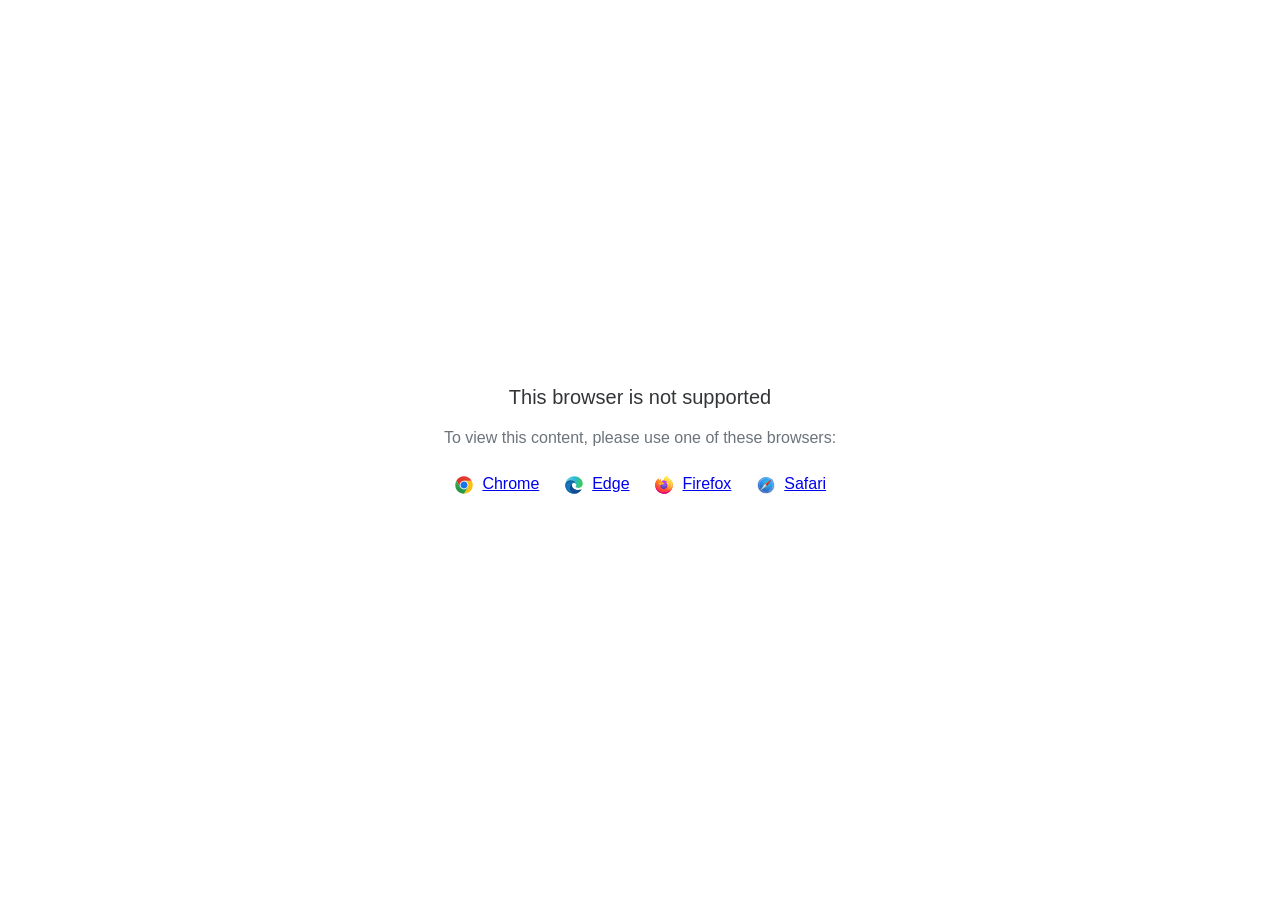
==== data/html5-unsupported.html @ 484b4623 "Add files via upload" ====
<html>
<head>
    <meta http-equiv="Content-Type" content="text/html;charset=utf-8"/>
    <meta name="viewport" content="width=device-width,initial-scale=1,maximum-scale=1">
    <meta name="format-detection" content="telephone=no">
    <meta name="apple-mobile-web-app-capable" content="yes">
    <meta name="apple-mobile-web-app-status-bar-style" content="black">
    <meta http-equiv="X-UA-Compatible" content="IE=edge">
    <meta name="msapplication-tap-highlight" content="no" />
    <title>Page Not Available</title>
    <style>
        body {
            background: #fff;
        }

        .banner {
            position: absolute;
            top: 50%;
            left: 50%;
            margin-left: -235px;
            margin-top: -67px;
            width: 470px;
            text-align: center;
            font-family: Roboto, Arial, Helvetica, sans-serif;
        }

        .title {
            margin-bottom: 16px;
            font-size: 20px;
            font-weight: 500;
            color: #323537;
            line-height: 28px;
        }

        .text {
            margin-bottom: 26px;
            font-size: 16px;
            color: #6C737B;
            line-height: 22px;
        }

        .browsers svg, .browsers a {
            display: inline-block;
            vertical-align: top;
        }

        .browsers a {
            font-size: 16px;
            margin-right: 20px;
            margin-left: 4px;
        }

        .browsers :last-child {
            margin-right: 0;
        }
    </style>
</head>
<body>
    <div class="banner">
        <div class="title">This browser is not supported</div>
        <div class="text">To view this content, please use one of these browsers:</div>
        <div class="browsers">
            <svg width="20" height="20" viewBox="0 0 20 20" fill="none" xmlns="http://www.w3.org/2000/svg">
                <path d="M10.0001 10.0001L13.789 12.1875L10.0001 18.7501C14.8326 18.7501 18.7501 14.8326 18.7501 10.0001C18.7501 8.40581 18.3216 6.91244 17.5766 5.625H10L10.0001 10.0001Z" fill="#FBBF12"/>
                <path d="M9.99999 1.25C6.76136 1.25 3.93585 3.01077 2.42285 5.6261L6.21103 12.1876L9.99999 10.0001V5.62507H17.5766C16.0634 3.01039 13.2382 1.25 9.99999 1.25Z" fill="url(#paint0_linear_579_2699)"/>
                <path d="M1.25005 10C1.25005 14.8325 5.16742 18.75 10 18.75L13.789 12.1875L10 10L6.21109 12.1875L2.42291 5.62598C1.67833 6.91306 1.25 8.40588 1.25 9.99988" fill="url(#paint1_linear_579_2699)"/>
                <path d="M14.3751 10.0001C14.3751 12.4163 12.4163 14.3751 10.0001 14.3751C7.58381 14.3751 5.625 12.4163 5.625 10.0001C5.625 7.58381 7.58381 5.625 10.0001 5.625C12.4163 5.625 14.3751 7.58381 14.3751 10.0001Z" fill="white"/>
                <path d="M13.5548 10.0001C13.5548 11.9633 11.9633 13.5548 10.0001 13.5548C8.03686 13.5548 6.44531 11.9633 6.44531 10.0001C6.44531 8.03686 8.03686 6.44531 10.0001 6.44531C11.9633 6.44531 13.5548 8.03686 13.5548 10.0001Z" fill="#1A73E8"/>
                <defs>
                    <linearGradient id="paint0_linear_579_2699" x1="5.04786" y1="6.71874" x2="12.965" y2="6.71874" gradientUnits="userSpaceOnUse">
                        <stop stop-color="#DB3328"/>
                        <stop offset="1" stop-color="#E53D30"/>
                    </linearGradient>
                    <linearGradient id="paint1_linear_579_2699" x1="4.58454" y1="7.18406" x2="7.82938" y2="12.8043" gradientUnits="userSpaceOnUse">
                        <stop stop-color="#32A651"/>
                        <stop offset="1" stop-color="#279847"/>
                    </linearGradient>
                </defs>
            </svg>
            <a href="https://www.google.com/chrome">Chrome</a>
            <svg width="20" height="20" viewBox="0 0 20 20" fill="none" xmlns="http://www.w3.org/2000/svg">
                <path d="M12.2449 9.92045C12.2449 8.25 10.5088 5.36648 6.59777 5.36648C2.68671 5.36648 1.25 8.62784 1.25 10.0199C1.25 5.0483 5.30074 1.25 10.1097 1.25C14.9188 1.25 18.75 4.84943 18.75 8.50852C18.75 11.7699 16.2956 12.9034 14.3002 12.9034C12.9832 12.9034 11.4866 12.4659 11.4866 11.7699C11.4866 11.233 12.2449 11.233 12.2449 9.92045Z" fill="url(#paint0_linear_579_2709)"/>
                <path d="M6.59777 5.36646C10.5088 5.36646 12.2449 8.24998 12.2449 9.92043C12.2449 9.93342 12.2448 9.94627 12.2446 9.95901C12.2249 8.84657 11.4738 7.79259 9.99002 7.79259C8.11431 7.79259 5.5801 10.338 5.91933 13.5C6.19087 16.031 8.33381 19.4261 12.9832 18.2329C12.9832 18.2329 12.1052 18.75 9.6508 18.75C5.30074 18.75 1.25 14.7727 1.25 10.2187C1.25 10.0981 1.25184 9.97975 1.25555 9.8637C1.35584 8.39889 2.82648 5.36646 6.59777 5.36646Z" fill="url(#paint1_linear_579_2709)"/>
                <path d="M6.59777 5.36646C10.5088 5.36646 12.2449 8.24998 12.2449 9.92043C12.2449 9.93342 12.2448 9.94627 12.2446 9.95901C12.2249 8.84657 11.4738 7.79259 9.99002 7.79259C8.11431 7.79259 5.5801 10.338 5.91933 13.5C6.19087 16.031 8.33381 19.4261 12.9832 18.2329C12.9832 18.2329 12.1052 18.75 9.6508 18.75C5.30074 18.75 1.25 14.7727 1.25 10.2187C1.25 10.0981 1.25184 9.97975 1.25555 9.8637C1.35584 8.39889 2.82648 5.36646 6.59777 5.36646Z" fill="url(#paint2_radial_579_2709)"/>
                <path d="M12.4415 18.4371C14.9324 17.7576 16.712 15.6377 17.0338 15.2101C17.393 14.7328 17.4928 14.4345 17.393 14.3351C17.2932 14.2357 17.1536 14.2555 16.7944 14.4345C16.4352 14.6135 14.32 15.4885 11.9056 14.7527C9.49107 14.0169 7.83486 12.1078 7.83486 9.99987C7.83486 8.36919 9.23166 7.79248 9.98993 7.79248C8.11422 7.79248 5.58001 10.3379 5.91923 13.4999C6.19077 16.0309 8.33371 19.426 12.9831 18.2328C12.9831 18.2328 12.821 18.3283 12.4415 18.4371Z" fill="#0E458A"/>
                <path d="M12.4415 18.4371C14.9324 17.7576 16.712 15.6377 17.0338 15.2101C17.393 14.7328 17.4928 14.4345 17.393 14.3351C17.2932 14.2357 17.1536 14.2555 16.7944 14.4345C16.4352 14.6135 14.32 15.4885 11.9056 14.7527C9.49107 14.0169 7.83486 12.1078 7.83486 9.99987C7.83486 8.36919 9.23166 7.79248 9.98993 7.79248C8.11422 7.79248 5.58001 10.3379 5.91923 13.4999C6.19077 16.0309 8.33371 19.426 12.9831 18.2328C12.9831 18.2328 12.821 18.3283 12.4415 18.4371Z" fill="url(#paint3_radial_579_2709)"/>
                <defs>
                    <linearGradient id="paint0_linear_579_2709" x1="17.7323" y1="11.5909" x2="0.61762" y2="7.54779" gradientUnits="userSpaceOnUse">
                        <stop stop-color="#3BCC50"/>
                        <stop offset="0.489583" stop-color="#2ABAD6"/>
                        <stop offset="1" stop-color="#7DCFE7"/>
                    </linearGradient>
                    <linearGradient id="paint1_linear_579_2709" x1="7.11659" y1="5.36646" x2="7.11659" y2="18.75" gradientUnits="userSpaceOnUse">
                        <stop stop-color="#035989"/>
                        <stop offset="0.265625" stop-color="#1175B6"/>
                        <stop offset="1" stop-color="#0470CF"/>
                    </linearGradient>
                    <radialGradient id="paint2_radial_579_2709" cx="0" cy="0" r="1" gradientUnits="userSpaceOnUse" gradientTransform="translate(6.83723 11.8693) rotate(59.2143) scale(5.92595 5.93561)">
                        <stop stop-color="#1284D8"/>
                        <stop offset="0.813899" stop-color="#1170B2" stop-opacity="0.767762"/>
                        <stop offset="1" stop-color="#0E649B" stop-opacity="0.65"/>
                    </radialGradient>
                    <radialGradient id="paint3_radial_579_2709" cx="0" cy="0" r="1" gradientUnits="userSpaceOnUse" gradientTransform="translate(11.6661 13.4999) rotate(77.9982) scale(4.79806 5.18015)">
                        <stop stop-color="#104890"/>
                        <stop offset="0.69943" stop-color="#12529E" stop-opacity="0.70624"/>
                        <stop offset="1" stop-color="#0E4584" stop-opacity="0.58"/>
                    </radialGradient>
                </defs>
            </svg>
            <a href="https://www.microsoft.com/edge">Edge</a>
            <svg width="20" height="20" viewBox="0 0 20 20" fill="none" xmlns="http://www.w3.org/2000/svg">
                <path d="M18.1191 6.70405C17.7385 5.78587 16.967 4.79462 16.3615 4.4815C16.8544 5.4501 17.1395 6.42162 17.2485 7.14652C17.2485 7.14652 17.2485 7.15163 17.2503 7.16113C16.2598 4.6861 14.5798 3.68791 13.2079 1.51504C13.1383 1.40543 13.069 1.29582 13.0012 1.17854C12.963 1.1124 12.932 1.05248 12.905 0.995851C12.8481 0.885984 12.8042 0.76987 12.7741 0.649844C12.7743 0.644144 12.7725 0.638558 12.7688 0.63417C12.7652 0.629782 12.7601 0.626904 12.7544 0.626094C12.749 0.624635 12.7434 0.624635 12.738 0.626094C12.7366 0.626756 12.7352 0.627617 12.734 0.628652C12.7318 0.628652 12.7296 0.63121 12.7274 0.63194L12.7311 0.627191C10.5302 1.91914 9.78353 4.30904 9.71499 5.5049C8.83549 5.56518 7.99455 5.88974 7.30189 6.43623C7.22949 6.37488 7.15379 6.31755 7.07512 6.26451C6.87551 5.56419 6.86708 4.82302 7.0507 4.11832C6.15057 4.52936 5.45059 5.17789 4.94165 5.75189H4.93764C4.5902 5.31089 4.61463 3.85634 4.63432 3.55272C4.63031 3.53372 4.37547 3.68535 4.34266 3.70837C4.03608 3.92756 3.7495 4.17357 3.48628 4.4435C3.18675 4.74784 2.9131 5.07672 2.66818 5.42671C2.1047 6.22702 1.70509 7.13132 1.49244 8.08735C1.48843 8.10635 1.48478 8.12608 1.48077 8.14544C1.46437 8.22254 1.40494 8.60946 1.39437 8.6935V8.71286C1.3169 9.11266 1.26865 9.5176 1.25 9.92444V9.96938C1.25 14.8186 5.17279 18.75 10.0114 18.75C14.345 18.75 17.943 15.5968 18.6477 11.455C18.6623 11.3428 18.6743 11.2295 18.6875 11.1163C18.8617 9.61022 18.6681 8.02743 18.1191 6.70405ZM8.02046 13.5774C8.06129 13.5968 8.09994 13.6183 8.14186 13.6373L8.14769 13.641C8.10577 13.6205 8.06311 13.5993 8.02082 13.5774H8.02046ZM17.251 7.16515V7.15675V7.16625V7.16515Z" fill="url(#paint0_linear_579_2717)"/>
                <path d="M18.119 6.704C17.7384 5.78582 16.9669 4.79457 16.3614 4.48145C16.8543 5.45005 17.1394 6.42157 17.2484 7.14647V7.16437C18.0752 9.41067 17.6246 11.695 16.9757 13.0907C15.9716 15.25 13.541 17.4635 9.73602 17.3557C5.62839 17.2388 2.0071 14.1802 1.33082 10.1776C1.20759 9.54586 1.33082 9.22543 1.39279 8.71281C1.31733 9.10778 1.28853 9.22214 1.25098 9.92439V9.96933C1.25098 14.8185 5.17377 18.7499 10.0124 18.7499C14.346 18.7499 17.944 15.5968 18.6487 11.4549C18.6633 11.3428 18.6753 11.2295 18.6884 11.1162C18.8616 9.61017 18.668 8.02738 18.119 6.704Z" fill="url(#paint1_radial_579_2717)"/>
                <path d="M18.119 6.704C17.7384 5.78582 16.9669 4.79457 16.3614 4.48145C16.8543 5.45005 17.1394 6.42157 17.2484 7.14647V7.16437C18.0752 9.41067 17.6246 11.695 16.9757 13.0907C15.9716 15.25 13.541 17.4635 9.73602 17.3557C5.62839 17.2388 2.0071 14.1802 1.33082 10.1776C1.20759 9.54586 1.33082 9.22543 1.39279 8.71281C1.31733 9.10778 1.28853 9.22214 1.25098 9.92439V9.96933C1.25098 14.8185 5.17377 18.7499 10.0124 18.7499C14.346 18.7499 17.944 15.5968 18.6487 11.4549C18.6633 11.3428 18.6753 11.2295 18.6884 11.1162C18.8616 9.61017 18.668 8.02738 18.119 6.704Z" fill="url(#paint2_radial_579_2717)"/>
                <path d="M13.8612 7.73587C13.8806 7.74939 13.8977 7.7629 13.9159 7.77642C13.696 7.38513 13.4221 7.02694 13.1022 6.71246C10.3788 3.98314 12.3884 0.794172 12.7271 0.631947L12.7307 0.627197C10.5298 1.91915 9.78314 4.30905 9.7146 5.50491C9.81668 5.49797 9.9184 5.4892 10.0223 5.4892C11.6647 5.4892 13.0953 6.39459 13.8612 7.73587Z" fill="url(#paint3_radial_579_2717)"/>
                <path d="M10.028 8.28118C10.0138 8.5004 9.24382 9.25307 8.97441 9.25307C6.48292 9.25307 6.07861 10.7635 6.07861 10.7635C6.18798 12.0357 7.07244 13.0833 8.14245 13.6375C8.19131 13.6627 8.24052 13.6854 8.28828 13.708C8.37396 13.7446 8.46 13.7811 8.54567 13.8136C8.91262 13.9433 9.29689 14.0172 9.68568 14.0329C14.0525 14.2382 14.8991 8.80001 11.7473 7.22087C12.5541 7.08021 13.3919 7.40575 13.8597 7.73495C13.0941 6.39367 11.6631 5.48828 10.0207 5.48828C9.91682 5.48828 9.81511 5.49705 9.71303 5.50399C8.83417 5.56502 7.99404 5.88994 7.30212 6.43642C7.43591 6.55005 7.58685 6.70131 7.90439 7.0148C8.5001 7.60378 10.0247 8.20993 10.028 8.28118Z" fill="url(#paint4_radial_579_2717)"/>
                <path d="M10.028 8.28118C10.0138 8.5004 9.24382 9.25307 8.97441 9.25307C6.48292 9.25307 6.07861 10.7635 6.07861 10.7635C6.18798 12.0357 7.07244 13.0833 8.14245 13.6375C8.19131 13.6627 8.24052 13.6854 8.28828 13.708C8.37396 13.7446 8.46 13.7811 8.54567 13.8136C8.91262 13.9433 9.29689 14.0172 9.68568 14.0329C14.0525 14.2382 14.8991 8.80001 11.7473 7.22087C12.5541 7.08021 13.3919 7.40575 13.8597 7.73495C13.0941 6.39367 11.6631 5.48828 10.0207 5.48828C9.91682 5.48828 9.81511 5.49705 9.71303 5.50399C8.83417 5.56502 7.99404 5.88994 7.30212 6.43642C7.43591 6.55005 7.58685 6.70131 7.90439 7.0148C8.5001 7.60378 10.0247 8.20993 10.028 8.28118Z" fill="url(#paint5_radial_579_2717)"/>
                <path d="M6.89479 6.14439C6.96588 6.19043 7.02421 6.22916 7.07708 6.2646C6.87746 5.56428 6.86903 4.82311 7.05265 4.11841C6.15252 4.52945 5.45255 5.17799 4.9436 5.75198C4.9848 5.75089 6.2557 5.72787 6.89479 6.14439Z" fill="url(#paint6_radial_579_2717)"/>
                <path d="M1.33119 10.1776C2.00747 14.1802 5.62876 17.2388 9.7393 17.3557C13.5443 17.4635 15.9735 15.25 16.979 13.0907C17.6279 11.6946 18.0785 9.41068 17.2517 7.16437V7.14756C17.2517 7.14976 17.2517 7.15268 17.2535 7.16218C17.5641 9.1962 16.532 11.1667 14.9184 12.4992C14.9167 12.5029 14.9152 12.5067 14.9137 12.5105C11.7692 15.0765 8.76042 14.0586 8.15123 13.6431C8.10893 13.6227 8.06628 13.6015 8.02399 13.5796C6.19056 12.7027 5.43334 11.0274 5.59558 9.5919C4.04797 9.5919 3.52007 8.28314 3.52007 8.28314C3.52007 8.28314 4.90982 7.29006 6.74143 8.1538C8.43778 8.95396 10.031 8.2835 10.031 8.28314C10.0277 8.21189 8.50304 7.60391 7.90842 7.01676C7.59088 6.70327 7.43995 6.55201 7.30615 6.43838C7.23375 6.37702 7.15805 6.3197 7.07939 6.26665C7.02725 6.23012 6.97001 6.19358 6.8971 6.14645C6.25801 5.72992 4.98711 5.75294 4.94518 5.75404H4.94117C4.59374 5.31303 4.61816 3.85849 4.63785 3.55487C4.63384 3.53587 4.379 3.68749 4.34619 3.71051C4.03961 3.92971 3.75303 4.17571 3.48981 4.44564C3.19028 4.74999 2.91663 5.07887 2.67171 5.42886C2.10823 6.22916 1.70862 7.13347 1.49597 8.08949C1.48904 8.1063 1.17734 9.47023 1.33119 10.1776Z" fill="url(#paint7_radial_579_2717)"/>
                <path d="M13.1024 6.71246C13.4222 7.02693 13.6962 7.38513 13.9161 7.77642C13.9616 7.81071 14.0055 7.8473 14.0473 7.88603C16.0335 9.71873 14.9945 12.3132 14.9154 12.4996C16.529 11.1671 17.5611 9.19662 17.2505 7.16259C16.2599 4.6861 14.58 3.68791 13.2081 1.51504C13.1385 1.40543 13.0692 1.29582 13.0014 1.17854C12.9631 1.1124 12.9321 1.05248 12.9051 0.995851C12.8483 0.885984 12.8044 0.76987 12.7742 0.649844C12.7745 0.644144 12.7726 0.638559 12.769 0.63417C12.7653 0.629782 12.7602 0.626904 12.7546 0.626094C12.7492 0.624635 12.7435 0.624635 12.7382 0.626094C12.7367 0.626756 12.7354 0.627617 12.7341 0.628652C12.732 0.628652 12.7298 0.63121 12.7276 0.63194C12.3885 0.794165 10.379 3.98313 13.1024 6.71246Z" fill="url(#paint8_radial_579_2717)"/>
                <path d="M14.0464 7.88413C14.0046 7.8454 13.9608 7.80882 13.9152 7.77452C13.8973 7.761 13.8787 7.74748 13.8605 7.73396C13.3928 7.40513 12.555 7.07922 11.7482 7.21989C14.8995 8.79902 14.0534 14.2372 9.68654 14.0319C9.29775 14.0163 8.91348 13.9424 8.54653 13.8126C8.46085 13.7805 8.37481 13.7451 8.28914 13.7071C8.23956 13.6844 8.19034 13.6618 8.14331 13.6365L8.14914 13.6402C8.75834 14.0567 11.7671 15.0746 14.9116 12.5075C14.9116 12.5075 14.9134 12.5028 14.9163 12.4962C14.9943 12.3132 16.0334 9.71866 14.0464 7.88413Z" fill="url(#paint9_radial_579_2717)"/>
                <path d="M6.07833 10.7635C6.07833 10.7635 6.48264 9.25306 8.97412 9.25306C9.24354 9.25306 10.0135 8.49966 10.0277 8.28117C10.0419 8.06268 8.43455 8.95199 6.7382 8.15183C4.90659 7.28809 3.51685 8.28117 3.51685 8.28117C3.51685 8.28117 4.04475 9.58993 5.59235 9.58993C5.43012 11.0255 6.18733 12.6992 8.02076 13.5776C8.06159 13.597 8.10024 13.6185 8.14217 13.6375C7.07215 13.0843 6.18879 12.0357 6.07833 10.7635Z" fill="url(#paint10_radial_579_2717)"/>
                <path d="M18.1191 6.70405C17.7385 5.78587 16.967 4.79462 16.3615 4.4815C16.8544 5.4501 17.1395 6.42162 17.2485 7.14652C17.2485 7.14652 17.2485 7.15163 17.2503 7.16113C16.2598 4.6861 14.5798 3.68791 13.2079 1.51504C13.1383 1.40543 13.069 1.29582 13.0012 1.17854C12.963 1.1124 12.932 1.05248 12.905 0.995851C12.8481 0.885984 12.8042 0.76987 12.7741 0.649844C12.7743 0.644144 12.7725 0.638558 12.7688 0.63417C12.7652 0.629782 12.7601 0.626904 12.7544 0.626094C12.749 0.624635 12.7434 0.624635 12.738 0.626094C12.7366 0.626756 12.7352 0.627617 12.734 0.628652C12.7318 0.628652 12.7296 0.63121 12.7274 0.63194L12.7311 0.627191C10.5302 1.91914 9.78353 4.30904 9.71499 5.5049C9.81707 5.49796 9.91878 5.48919 10.0227 5.48919C11.6651 5.48919 13.0957 6.39458 13.8616 7.73586C13.3939 7.40703 12.5561 7.08111 11.7493 7.22178C14.9007 8.80092 14.0545 14.2391 9.68764 14.0338C9.29885 14.0182 8.91458 13.9443 8.54763 13.8145C8.46196 13.7824 8.37592 13.747 8.29024 13.709C8.24066 13.6863 8.19144 13.6636 8.14441 13.6384L8.15025 13.6421C8.10796 13.6216 8.0653 13.6004 8.02301 13.5785C8.06384 13.5979 8.10249 13.6194 8.14441 13.6384C7.07221 13.0842 6.18885 12.0356 6.07839 10.7633C6.07839 10.7633 6.4827 9.25288 8.97418 9.25288C9.2436 9.25288 10.0136 8.49949 10.0278 8.28099C10.0245 8.20975 8.49987 7.60177 7.90525 7.01462C7.58771 6.70113 7.43678 6.54986 7.30298 6.43623C7.23058 6.37488 7.15488 6.31755 7.07622 6.26451C6.87661 5.56419 6.86817 4.82302 7.05179 4.11832C6.15166 4.52936 5.45169 5.17789 4.94275 5.75189H4.93874C4.5913 5.31089 4.61572 3.85634 4.63541 3.55272C4.6314 3.53372 4.37657 3.68535 4.34375 3.70837C4.03717 3.92756 3.75059 4.17357 3.48738 4.4435C3.18785 4.74784 2.9142 5.07672 2.66928 5.42671C2.1058 6.22702 1.70618 7.13132 1.49353 8.08735C1.48952 8.10635 1.48588 8.12608 1.48187 8.14544C1.46546 8.22254 1.39109 8.61494 1.38088 8.69898C1.38088 8.70556 1.38088 8.69277 1.38088 8.69898C1.31262 9.10444 1.26891 9.51368 1.25 9.92444V9.96938C1.25 14.8186 5.17279 18.75 10.0114 18.75C14.345 18.75 17.943 15.5968 18.6477 11.455C18.6623 11.3428 18.6743 11.2295 18.6875 11.1163C18.8617 9.61022 18.6681 8.02743 18.1191 6.70405ZM17.25 7.15492V7.16442V7.15492Z" fill="url(#paint11_linear_579_2717)"/>
                <defs>
                    <linearGradient id="paint0_linear_579_2717" x1="16.9594" y1="3.43288" x2="2.3837" y2="17.4648" gradientUnits="userSpaceOnUse">
                        <stop offset="0.05" stop-color="#FFF44F"/>
                        <stop offset="0.11" stop-color="#FFE847"/>
                        <stop offset="0.22" stop-color="#FFC830"/>
                        <stop offset="0.37" stop-color="#FF980E"/>
                        <stop offset="0.4" stop-color="#FF8B16"/>
                        <stop offset="0.46" stop-color="#FF672A"/>
                        <stop offset="0.53" stop-color="#FF3647"/>
                        <stop offset="0.7" stop-color="#E31587"/>
                    </linearGradient>
                    <radialGradient id="paint1_radial_579_2717" cx="0" cy="0" r="1" gradientUnits="userSpaceOnUse" gradientTransform="translate(16.287 2.63668) scale(18.2654 18.3055)">
                        <stop offset="0.13" stop-color="#FFBD4F"/>
                        <stop offset="0.19" stop-color="#FFAC31"/>
                        <stop offset="0.25" stop-color="#FF9D17"/>
                        <stop offset="0.28" stop-color="#FF980E"/>
                        <stop offset="0.4" stop-color="#FF563B"/>
                        <stop offset="0.47" stop-color="#FF3750"/>
                        <stop offset="0.71" stop-color="#F5156C"/>
                        <stop offset="0.78" stop-color="#EB0878"/>
                        <stop offset="0.86" stop-color="#E50080"/>
                    </radialGradient>
                    <radialGradient id="paint2_radial_579_2717" cx="0" cy="0" r="1" gradientUnits="userSpaceOnUse" gradientTransform="translate(9.61279 10.1202) scale(18.2654 18.3055)">
                        <stop offset="0.3" stop-color="#960E18"/>
                        <stop offset="0.35" stop-color="#B11927" stop-opacity="0.74"/>
                        <stop offset="0.43" stop-color="#DB293D" stop-opacity="0.34"/>
                        <stop offset="0.5" stop-color="#F5334B" stop-opacity="0.09"/>
                        <stop offset="0.53" stop-color="#FF3750" stop-opacity="0"/>
                    </radialGradient>
                    <radialGradient id="paint3_radial_579_2717" cx="0" cy="0" r="1" gradientUnits="userSpaceOnUse" gradientTransform="translate(11.8153 -1.51753) scale(13.2325 13.2615)">
                        <stop offset="0.13" stop-color="#FFF44F"/>
                        <stop offset="0.25" stop-color="#FFDC3E"/>
                        <stop offset="0.51" stop-color="#FF9D12"/>
                        <stop offset="0.53" stop-color="#FF980E"/>
                    </radialGradient>
                    <radialGradient id="paint4_radial_579_2717" cx="0" cy="0" r="1" gradientUnits="userSpaceOnUse" gradientTransform="translate(7.59304 14.9021) scale(8.69686 8.71594)">
                        <stop offset="0.35" stop-color="#3A8EE6"/>
                        <stop offset="0.47" stop-color="#5C79F0"/>
                        <stop offset="0.67" stop-color="#9059FF"/>
                        <stop offset="1" stop-color="#C139E6"/>
                    </radialGradient>
                    <radialGradient id="paint5_radial_579_2717" cx="0" cy="0" r="1" gradientUnits="userSpaceOnUse" gradientTransform="translate(9.87545 7.94492) rotate(-13.9265) scale(4.60823 5.42407)">
                        <stop offset="0.21" stop-color="#9059FF" stop-opacity="0"/>
                        <stop offset="0.28" stop-color="#8C4FF3" stop-opacity="0.06"/>
                        <stop offset="0.75" stop-color="#7716A8" stop-opacity="0.45"/>
                        <stop offset="0.97" stop-color="#6E008B" stop-opacity="0.6"/>
                    </radialGradient>
                    <radialGradient id="paint6_radial_579_2717" cx="0" cy="0" r="1" gradientUnits="userSpaceOnUse" gradientTransform="translate(9.38226 1.88781) scale(6.25678 6.27051)">
                        <stop stop-color="#FFE226"/>
                        <stop offset="0.12" stop-color="#FFDB27"/>
                        <stop offset="0.3" stop-color="#FFC82A"/>
                        <stop offset="0.5" stop-color="#FFA930"/>
                        <stop offset="0.73" stop-color="#FF7E37"/>
                        <stop offset="0.79" stop-color="#FF7139"/>
                    </radialGradient>
                    <radialGradient id="paint7_radial_579_2717" cx="0" cy="0" r="1" gradientUnits="userSpaceOnUse" gradientTransform="translate(14.3005 -2.08939) scale(26.6943 26.7529)">
                        <stop offset="0.11" stop-color="#FFF44F"/>
                        <stop offset="0.46" stop-color="#FF980E"/>
                        <stop offset="0.62" stop-color="#FF5634"/>
                        <stop offset="0.72" stop-color="#FF3647"/>
                        <stop offset="0.9" stop-color="#E31587"/>
                    </radialGradient>
                    <radialGradient id="paint8_radial_579_2717" cx="0" cy="0" r="1" gradientUnits="userSpaceOnUse" gradientTransform="translate(11.72 0.833589) rotate(84.2447) scale(19.4998 12.7839)">
                        <stop stop-color="#FFF44F"/>
                        <stop offset="0.06" stop-color="#FFE847"/>
                        <stop offset="0.17" stop-color="#FFC830"/>
                        <stop offset="0.3" stop-color="#FF980E"/>
                        <stop offset="0.36" stop-color="#FF8B16"/>
                        <stop offset="0.45" stop-color="#FF672A"/>
                        <stop offset="0.57" stop-color="#FF3647"/>
                        <stop offset="0.74" stop-color="#E31587"/>
                    </radialGradient>
                    <radialGradient id="paint9_radial_579_2717" cx="0" cy="0" r="1" gradientUnits="userSpaceOnUse" gradientTransform="translate(9.23484 4.20996) scale(16.6653 16.7019)">
                        <stop offset="0.14" stop-color="#FFF44F"/>
                        <stop offset="0.48" stop-color="#FF980E"/>
                        <stop offset="0.59" stop-color="#FF5634"/>
                        <stop offset="0.66" stop-color="#FF3647"/>
                        <stop offset="0.9" stop-color="#E31587"/>
                    </radialGradient>
                    <radialGradient id="paint10_radial_579_2717" cx="0" cy="0" r="1" gradientUnits="userSpaceOnUse" gradientTransform="translate(13.6341 5.18793) scale(18.2402 18.2803)">
                        <stop offset="0.09" stop-color="#FFF44F"/>
                        <stop offset="0.23" stop-color="#FFE141"/>
                        <stop offset="0.51" stop-color="#FFAF1E"/>
                        <stop offset="0.63" stop-color="#FF980E"/>
                    </radialGradient>
                    <linearGradient id="paint11_linear_579_2717" x1="16.7844" y1="3.35761" x2="4.38152" y2="15.7337" gradientUnits="userSpaceOnUse">
                        <stop offset="0.17" stop-color="#FFF44F" stop-opacity="0.8"/>
                        <stop offset="0.27" stop-color="#FFF44F" stop-opacity="0.63"/>
                        <stop offset="0.49" stop-color="#FFF44F" stop-opacity="0.22"/>
                        <stop offset="0.6" stop-color="#FFF44F" stop-opacity="0"/>
                    </linearGradient>
                </defs>
            </svg>
            <a href="https://www.mozilla.org/firefox">Firefox</a>
            <svg width="20" height="20" viewBox="0 0 20 20" fill="none" xmlns="http://www.w3.org/2000/svg">
                <path d="M10 18.75C14.8325 18.75 18.75 14.8325 18.75 10C18.75 5.16751 14.8325 1.25 10 1.25C5.16751 1.25 1.25 5.16751 1.25 10C1.25 14.8325 5.16751 18.75 10 18.75Z" fill="url(#paint0_linear_579_2734)"/>
                <path d="M10 18.0938C14.4701 18.0938 18.0938 14.4701 18.0938 10C18.0938 5.52995 14.4701 1.90625 10 1.90625C5.52995 1.90625 1.90625 5.52995 1.90625 10C1.90625 14.4701 5.52995 18.0938 10 18.0938Z" fill="url(#paint1_radial_579_2734)"/>
                <path d="M10.0137 3.87498C9.95897 3.87498 9.91113 3.83399 9.91113 3.7793V2.35057C9.91113 2.29588 9.95897 2.25488 10.0137 2.25488C10.0683 2.25488 10.1162 2.29588 10.1162 2.35057V3.7793C10.1093 3.83399 10.0683 3.87498 10.0137 3.87498Z" fill="#F3F3F3"/>
                <path d="M10.0137 3.88182C9.95214 3.88182 9.9043 3.83397 9.9043 3.77929V2.35058C9.9043 2.29589 9.95214 2.24805 10.0137 2.24805C10.0752 2.24805 10.123 2.29589 10.123 2.35058V3.77929C10.123 3.83397 10.0684 3.88182 10.0137 3.88182ZM10.0137 2.26167C9.96583 2.26167 9.91799 2.30273 9.91799 2.35058V3.77929C9.91799 3.82713 9.95898 3.8682 10.0137 3.8682C10.0615 3.8682 10.1093 3.82713 10.1093 3.77929V2.35058C10.1026 2.30273 10.0615 2.26167 10.0137 2.26167Z" fill="white"/>
                <path d="M10.6972 3.10941C10.6426 3.10257 10.6016 3.06157 10.6016 3.00688L10.6494 2.37108C10.6562 2.31646 10.7041 2.2754 10.7588 2.28224C10.8135 2.28909 10.8545 2.33015 10.8545 2.38484L10.8066 3.02057C10.7998 3.07526 10.7519 3.11626 10.6972 3.10948V3.10941Z" fill="#F3F3F3"/>
                <path d="M10.6973 3.1164C10.6357 3.10955 10.5947 3.06171 10.5947 3.00702L10.6426 2.37123C10.6494 2.31661 10.6973 2.26877 10.7588 2.27554C10.8203 2.28239 10.8613 2.3303 10.8613 2.38492L10.8135 3.02071C10.8066 3.08224 10.7588 3.12324 10.6973 3.1164ZM10.7588 2.28923C10.7109 2.28923 10.663 2.32346 10.663 2.3713L10.6152 3.00709C10.6152 3.05486 10.6494 3.09593 10.7041 3.10271C10.7519 3.10271 10.7998 3.06855 10.7998 3.02071L10.8476 2.38492C10.8476 2.33708 10.8066 2.29608 10.7587 2.28923H10.7588Z" fill="white"/>
                <path d="M11.2099 3.99815C11.1551 3.98447 11.121 3.93662 11.1278 3.88193L11.4081 2.48051C11.4218 2.4259 11.4696 2.39167 11.5243 2.40536C11.579 2.41905 11.6131 2.4669 11.6063 2.52158L11.326 3.923C11.3192 3.97078 11.2645 4.005 11.2098 3.99815H11.2099Z" fill="#F3F3F3"/>
                <path d="M11.2101 4.00462C11.1485 3.99093 11.1144 3.93625 11.1212 3.88156L11.4015 2.48016C11.4152 2.42554 11.4699 2.38447 11.5313 2.39816C11.5928 2.41185 11.6271 2.46654 11.6202 2.52123L11.34 3.92263C11.3263 3.97724 11.2716 4.01147 11.2101 4.00462ZM11.5313 2.41185C11.4835 2.40501 11.4356 2.43231 11.4219 2.48023L11.1418 3.88163C11.1349 3.9294 11.1622 3.97724 11.2169 3.991C11.2647 3.99778 11.3126 3.9704 11.3263 3.92256L11.6065 2.52123C11.6134 2.46654 11.5792 2.42554 11.5313 2.41185Z" fill="white"/>
                <path d="M12.0302 3.38287C12.0172 3.37973 12.0049 3.37405 11.9941 3.36617C11.9832 3.35828 11.9741 3.34834 11.9671 3.33691C11.9601 3.32548 11.9554 3.31279 11.9534 3.29956C11.9513 3.28633 11.9519 3.27282 11.955 3.2598L12.1259 2.64462C12.1395 2.58993 12.1942 2.56255 12.2489 2.57624C12.3036 2.58993 12.3378 2.64462 12.3242 2.69931L12.1532 3.31456C12.1395 3.36918 12.0849 3.39656 12.0302 3.38287Z" fill="#F3F3F3"/>
                <path d="M12.0302 3.38948C11.9756 3.37579 11.9346 3.31426 11.9551 3.25965L12.126 2.64433C12.1396 2.58972 12.2011 2.55549 12.2558 2.56918C12.3105 2.58287 12.3515 2.6444 12.331 2.69902L12.1601 3.31433C12.1464 3.36895 12.0918 3.40317 12.0303 3.38948H12.0302ZM12.2558 2.58972C12.208 2.57603 12.1533 2.6034 12.1396 2.65125L11.9688 3.26642C11.9551 3.31426 11.9824 3.36218 12.0371 3.37579C12.0849 3.38948 12.1396 3.36218 12.1533 3.31433L12.3242 2.69902C12.331 2.65125 12.3037 2.6034 12.2558 2.58964V2.58972Z" fill="white"/>
                <path d="M12.3652 4.34683C12.3105 4.3263 12.2901 4.26477 12.3105 4.21692L12.8574 2.89759C12.8778 2.84975 12.9394 2.82237 12.9872 2.84975C13.042 2.87021 13.0625 2.93181 13.042 2.97958L12.4951 4.29892C12.4746 4.34683 12.413 4.37414 12.3653 4.34683H12.3652Z" fill="#F3F3F3"/>
                <path d="M12.3653 4.35357C12.339 4.34356 12.3178 4.32354 12.3062 4.29791C12.2947 4.27227 12.2938 4.24311 12.3037 4.21681L12.8506 2.89746C12.8711 2.84277 12.9327 2.82224 12.9942 2.84277C13.0205 2.85278 13.0417 2.8728 13.0532 2.89843C13.0648 2.92407 13.0657 2.95323 13.0557 2.97953L12.5089 4.29888C12.4815 4.35357 12.4199 4.38088 12.3653 4.35357ZM12.9874 2.85646C12.9395 2.836 12.8848 2.85646 12.8643 2.90431L12.3174 4.22366C12.2969 4.2715 12.3243 4.31934 12.3721 4.33988C12.4199 4.36034 12.4746 4.33988 12.4952 4.29204L13.0421 2.97268C13.0557 2.93161 13.0352 2.87693 12.9874 2.85646Z" fill="white"/>
                <path d="M13.288 3.90926C13.2401 3.88188 13.2196 3.82719 13.2401 3.77935L13.5272 3.21202C13.5545 3.16411 13.6092 3.14358 13.6639 3.17095C13.7118 3.19833 13.7322 3.25302 13.7118 3.30079L13.4246 3.86819C13.3973 3.91603 13.3426 3.93664 13.2879 3.90926H13.288Z" fill="#F3F3F3"/>
                <path d="M13.288 3.91591C13.2332 3.88853 13.2128 3.827 13.2401 3.77231L13.5272 3.20498C13.5545 3.15022 13.6161 3.12975 13.6707 3.15706C13.7254 3.18444 13.746 3.24597 13.7186 3.30066L13.4315 3.868C13.4041 3.92268 13.3426 3.94322 13.2879 3.91584L13.288 3.91591ZM13.664 3.17075C13.6161 3.15029 13.5614 3.16391 13.5409 3.21175L13.2538 3.77916C13.2333 3.82015 13.2538 3.87484 13.2948 3.90222C13.3426 3.92268 13.3973 3.90906 13.4178 3.86122L13.705 3.29382C13.7254 3.25282 13.705 3.19813 13.664 3.17075Z" fill="white"/>
                <path d="M13.425 4.92103C13.3772 4.88688 13.3635 4.82534 13.3976 4.78435L14.1906 3.60168C14.2179 3.55383 14.2795 3.54699 14.3273 3.57437C14.3752 3.60852 14.3888 3.67005 14.3547 3.71105L13.5617 4.89372C13.5344 4.94156 13.4728 4.95525 13.425 4.92103Z" fill="#F3F3F3"/>
                <path d="M13.4248 4.92767C13.377 4.89352 13.3633 4.82514 13.3907 4.7773L14.1836 3.59466C14.2178 3.54682 14.2793 3.53313 14.334 3.56735C14.3818 3.60151 14.3955 3.66988 14.3682 3.71772L13.5752 4.90036C13.541 4.9482 13.4727 4.96182 13.4248 4.92767ZM14.3271 3.58104C14.2862 3.55367 14.2246 3.56051 14.1973 3.60151L13.4043 4.78414C13.377 4.82507 13.3906 4.87983 13.4317 4.90714C13.4727 4.93451 13.5342 4.92767 13.5615 4.88667L14.3545 3.71088C14.3818 3.66988 14.3682 3.60835 14.3271 3.58104Z" fill="white"/>
                <path d="M14.4229 4.66788C14.3819 4.63366 14.3683 4.57213 14.4024 4.53113L14.7989 4.0321C14.833 3.99117 14.8946 3.98425 14.9355 4.01848C14.9766 4.05263 14.9902 4.11416 14.956 4.15516L14.5596 4.65419C14.5255 4.69519 14.4639 4.70204 14.4229 4.66788H14.4229Z" fill="#F3F3F3"/>
                <path d="M14.4161 4.6747C14.3683 4.64047 14.3614 4.5721 14.3957 4.52425L14.7921 4.02528C14.8262 3.97736 14.8946 3.97052 14.9424 4.01159C14.9903 4.04574 14.9971 4.11412 14.9629 4.16196L14.5665 4.66101C14.5323 4.70885 14.464 4.7157 14.4161 4.6747ZM14.9287 4.02521C14.8878 3.99105 14.8331 3.9979 14.7989 4.0389L14.4024 4.53794C14.3751 4.57894 14.382 4.63363 14.4229 4.66778C14.464 4.70201 14.5186 4.69516 14.5528 4.65416L14.9493 4.15512C14.9767 4.11412 14.9697 4.05259 14.9288 4.02528L14.9287 4.02521Z" fill="white"/>
                <path d="M14.3545 5.69352C14.3135 5.65252 14.3135 5.59099 14.3545 5.55677L15.3661 4.55195C15.4072 4.51095 15.4686 4.51772 15.5029 4.55195C15.537 4.5861 15.5439 4.65447 15.5029 4.68863L14.4981 5.69352C14.457 5.73452 14.3955 5.73452 14.3545 5.69352Z" fill="#F3F3F3"/>
                <path d="M14.3477 5.70023C14.3279 5.68017 14.3169 5.65317 14.3169 5.62505C14.3169 5.59692 14.3279 5.56992 14.3477 5.54986L15.3594 4.54496C15.3794 4.52522 15.4064 4.51416 15.4346 4.51416C15.4627 4.51416 15.4898 4.52522 15.5098 4.54496C15.5295 4.56502 15.5406 4.59202 15.5406 4.62014C15.5406 4.64827 15.5295 4.67527 15.5098 4.69533L14.498 5.70016C14.478 5.71988 14.451 5.73093 14.4228 5.73093C14.3947 5.73093 14.3677 5.71988 14.3477 5.70016V5.70023ZM15.503 4.5518C15.4688 4.51758 15.4073 4.51758 15.3731 4.5518L14.3613 5.55663C14.3271 5.59086 14.3271 5.65239 14.3613 5.68654C14.3955 5.72077 14.457 5.72077 14.4912 5.68654L15.503 4.68171C15.5371 4.64749 15.5371 4.5928 15.503 4.5518Z" fill="white"/>
                <path d="M15.3798 5.63856C15.3456 5.59757 15.3456 5.53604 15.3866 5.50181L15.872 5.09171C15.9129 5.05755 15.9745 5.06433 16.0087 5.1054C16.0428 5.14639 16.0428 5.20792 16.0019 5.24207L15.5165 5.65225C15.4755 5.6864 15.4139 5.67956 15.3798 5.63856Z" fill="#F3F3F3"/>
                <path d="M15.373 5.64558C15.332 5.59774 15.3388 5.52936 15.3798 5.49521L15.8651 5.08502C15.9061 5.04402 15.9745 5.05087 16.0155 5.09871C16.0566 5.14655 16.0497 5.21493 16.0087 5.24908L15.5234 5.65927C15.4824 5.7002 15.414 5.69342 15.3731 5.64558H15.373ZM16.0019 5.10555C15.9677 5.06456 15.913 5.06456 15.8721 5.09186L15.3867 5.50205C15.3525 5.53621 15.3457 5.59089 15.3798 5.63189C15.414 5.67289 15.4687 5.67289 15.5097 5.64558L15.995 5.23539C16.036 5.20124 16.036 5.14655 16.0019 5.10555Z" fill="white"/>
                <path d="M15.1066 6.6229C15.0725 6.57505 15.0861 6.51352 15.134 6.48614L16.3234 5.6932C16.3712 5.66582 16.4327 5.67951 16.46 5.72058C16.4943 5.76842 16.4806 5.82995 16.4327 5.85726L15.2434 6.65021C15.2023 6.67758 15.1408 6.6639 15.1066 6.6229Z" fill="#F3F3F3"/>
                <path d="M15.0995 6.62311C15.0654 6.57527 15.0791 6.50689 15.1269 6.47274L16.3163 5.67974C16.3642 5.64559 16.4326 5.65928 16.4667 5.71397C16.5009 5.76181 16.4872 5.83018 16.4394 5.86427L15.25 6.65733C15.2021 6.69156 15.1338 6.67787 15.0995 6.62318V6.62311ZM16.453 5.72765C16.4257 5.68659 16.371 5.6729 16.33 5.70028L15.1405 6.4932C15.0996 6.52058 15.0858 6.57527 15.1201 6.62311C15.1474 6.66411 15.2021 6.6778 15.2431 6.65049L16.4326 5.85749C16.4736 5.82334 16.4804 5.76858 16.453 5.72765Z" fill="white"/>
                <path d="M16.125 6.76667C16.0977 6.71875 16.1114 6.65729 16.1592 6.62992L16.7129 6.31549C16.7608 6.28811 16.8223 6.30864 16.8496 6.35642C16.877 6.40433 16.8633 6.46579 16.8155 6.49317L16.2617 6.80766C16.2139 6.83497 16.1523 6.81451 16.125 6.7666L16.125 6.76667Z" fill="#F3F3F3"/>
                <path d="M16.1184 6.77347C16.0911 6.71878 16.1048 6.65725 16.1526 6.62994L16.7063 6.31549C16.7542 6.28811 16.8226 6.30865 16.8499 6.35642C16.8772 6.41118 16.8636 6.47271 16.8157 6.50002L16.262 6.81454C16.2141 6.84185 16.1458 6.82132 16.1184 6.77347ZM16.843 6.36333C16.8157 6.31549 16.761 6.3018 16.72 6.32911L16.1663 6.64363C16.1253 6.67094 16.1116 6.72563 16.1321 6.76663C16.1594 6.81447 16.2141 6.82816 16.2551 6.80085L16.8089 6.48633C16.8499 6.46587 16.8636 6.41118 16.843 6.36333Z" fill="white"/>
                <path d="M15.667 7.6758C15.6465 7.62111 15.667 7.56642 15.7216 7.54596L17.041 6.9991C17.0888 6.97856 17.1504 7.00587 17.1708 7.05371C17.1913 7.1084 17.1708 7.16308 17.1161 7.18355L15.7969 7.73041C15.749 7.75095 15.6875 7.73041 15.667 7.6758Z" fill="#F3F3F3"/>
                <path d="M15.6601 7.68255C15.6397 7.62793 15.6601 7.5664 15.7148 7.53903L17.0341 6.99218C17.0604 6.98227 17.0896 6.98318 17.1152 6.99471C17.1408 7.00624 17.1608 7.02746 17.1708 7.05371C17.1914 7.10839 17.1708 7.16992 17.1161 7.19723L15.7969 7.74408C15.7706 7.75401 15.7414 7.75312 15.7158 7.7416C15.6902 7.73008 15.6701 7.70887 15.6601 7.68262V7.68255ZM17.1572 7.06055C17.1367 7.01271 17.082 6.99218 17.041 7.00586L15.7217 7.55271C15.6738 7.57318 15.6533 7.62793 15.6738 7.67577C15.6943 7.72361 15.749 7.74415 15.79 7.73046L17.1093 7.18361C17.1572 7.16315 17.1777 7.10839 17.1572 7.06055Z" fill="white"/>
                <path d="M16.6308 8.0176C16.6104 7.96284 16.6377 7.90822 16.6923 7.88769L17.2938 7.6894C17.3417 7.66894 17.4032 7.70309 17.4169 7.75093C17.4374 7.80562 17.4101 7.86031 17.3554 7.88084L16.7539 8.07913C16.706 8.09959 16.6513 8.07228 16.6308 8.01753V8.0176Z" fill="#F3F3F3"/>
                <path d="M16.6239 8.02433C16.6034 7.96964 16.6307 7.9081 16.6923 7.88764L17.2938 7.68935C17.3485 7.66888 17.41 7.70304 17.4305 7.7578C17.451 7.81241 17.4237 7.87395 17.3621 7.89448L16.7606 8.09277C16.706 8.10639 16.6444 8.07901 16.6239 8.02433ZM17.4168 7.76464C17.4031 7.71673 17.3485 7.68935 17.3006 7.70304L16.6991 7.90133C16.6513 7.91495 16.6307 7.96964 16.6444 8.01755C16.6581 8.0654 16.7128 8.0927 16.7606 8.07901L17.3621 7.88079C17.41 7.86033 17.4305 7.81241 17.4168 7.76457V7.76464Z" fill="white"/>
                <path d="M16.0157 8.831C16.002 8.77632 16.0362 8.72163 16.0909 8.71479L17.4922 8.44138C17.5468 8.42769 17.5947 8.46868 17.6083 8.52337C17.622 8.57805 17.5879 8.63273 17.5332 8.63957L16.1319 8.91299C16.0772 8.91983 16.0225 8.88568 16.0156 8.831H16.0157Z" fill="#F3F3F3"/>
                <path d="M16.0019 8.83107C15.9882 8.76953 16.0292 8.71484 16.0839 8.70115L17.4853 8.42769C17.54 8.414 17.5947 8.45507 17.6083 8.51661C17.622 8.57807 17.581 8.63276 17.5263 8.64645L16.1249 8.91991C16.0703 8.9336 16.0155 8.8926 16.0019 8.831V8.83107ZM17.5947 8.52338C17.5879 8.47553 17.54 8.44138 17.4922 8.44822L16.0908 8.72168C16.0429 8.72853 16.0088 8.78315 16.0224 8.83107C16.0292 8.87891 16.0771 8.91307 16.125 8.90622L17.5263 8.63276C17.5742 8.61907 17.6083 8.57123 17.5947 8.52338Z" fill="white"/>
                <path d="M16.8908 9.35748C16.8839 9.30278 16.9181 9.25493 16.9728 9.24809L17.6016 9.17285C17.6563 9.16608 17.7042 9.20708 17.711 9.26178C17.7178 9.31647 17.6837 9.36432 17.629 9.37117L17.0001 9.44633C16.9522 9.45317 16.8975 9.41217 16.8907 9.35748H16.8908Z" fill="#F3F3F3"/>
                <path d="M16.8838 9.35764C16.877 9.29611 16.918 9.24143 16.9726 9.23458L17.6015 9.15944C17.6562 9.15259 17.7108 9.19359 17.7177 9.25512C17.7245 9.31664 17.6835 9.37133 17.6289 9.37817L16.9999 9.45332C16.9453 9.46016 16.8906 9.41917 16.8838 9.35764ZM17.7108 9.26196C17.7041 9.21412 17.6562 9.17305 17.6083 9.1799L16.9795 9.25512C16.9316 9.26196 16.8974 9.3098 16.9043 9.35764C16.9111 9.40548 16.959 9.44654 17.0068 9.4397L17.6357 9.36448C17.6835 9.35764 17.7177 9.3098 17.7109 9.26196H17.7108Z" fill="white"/>
                <path d="M16.1252 10.0205C16.1252 9.96581 16.1662 9.91797 16.2209 9.91797H17.6496C17.7043 9.91797 17.7453 9.96581 17.7453 10.0205C17.7453 10.0752 17.7043 10.123 17.6496 10.123H16.2209C16.1662 10.123 16.1252 10.0752 16.1252 10.0205Z" fill="#F3F3F3"/>
                <path d="M16.1184 10.0205C16.1184 9.95897 16.1663 9.91113 16.2209 9.91113H17.6497C17.7043 9.91113 17.7522 9.95897 17.7522 10.0205C17.7522 10.082 17.7043 10.1299 17.6497 10.1299H16.2209C16.1663 10.1299 16.1184 10.082 16.1184 10.0205ZM17.7385 10.0273C17.7385 9.97951 17.6975 9.93167 17.6496 9.93167H16.221C16.1732 9.93167 16.1321 9.97259 16.1321 10.0273C16.1321 10.0752 16.1732 10.123 16.221 10.123H17.6497C17.6976 10.1162 17.7386 10.0752 17.7386 10.0273H17.7385Z" fill="white"/>
                <path d="M16.8839 10.7109C16.8906 10.6562 16.9317 10.6152 16.9864 10.6152L17.6221 10.6631C17.6768 10.6699 17.7177 10.7178 17.7109 10.7724C17.7041 10.8271 17.6631 10.8681 17.6084 10.8681L16.9727 10.8203C16.9249 10.8134 16.8838 10.7656 16.8838 10.7109H16.8839Z" fill="#F3F3F3"/>
                <path d="M16.877 10.7109C16.8838 10.6494 16.9316 10.6084 16.9863 10.6084L17.6222 10.6562C17.6768 10.6631 17.7247 10.7109 17.7178 10.7725C17.711 10.834 17.6631 10.875 17.6084 10.875L16.9726 10.8271C16.918 10.8203 16.877 10.7656 16.877 10.7109ZM17.711 10.7725C17.7178 10.7246 17.6768 10.6768 17.629 10.6768L16.9931 10.6289C16.9453 10.6289 16.9043 10.6631 16.8974 10.7178C16.8906 10.7656 16.9316 10.8135 16.9795 10.8135L17.6153 10.8613C17.6631 10.8613 17.7042 10.8204 17.711 10.7725Z" fill="white"/>
                <path d="M16.0021 11.2098C16.0158 11.1551 16.0636 11.1209 16.1183 11.1278L17.5197 11.4081C17.5744 11.4217 17.6086 11.4696 17.5949 11.5243C17.5812 11.579 17.5334 11.6132 17.4787 11.6063L16.0772 11.3261C16.0294 11.3192 15.9952 11.2645 16.0021 11.2098Z" fill="#F3F3F3"/>
                <path d="M15.995 11.2101C16.0087 11.1486 16.0634 11.1144 16.1181 11.1212L17.5195 11.4015C17.5742 11.4152 17.6152 11.4698 17.6015 11.5314C17.5879 11.5929 17.5332 11.6271 17.4785 11.6203L16.077 11.34C16.0223 11.3263 15.9882 11.2716 15.995 11.2102V11.2101ZM17.5879 11.5314C17.5948 11.4835 17.5674 11.4357 17.5195 11.422L16.118 11.1417C16.0702 11.135 16.0223 11.1623 16.0086 11.217C16.0019 11.2648 16.0292 11.3126 16.0771 11.3263L17.4785 11.6066C17.5332 11.6134 17.5742 11.5792 17.5879 11.5314Z" fill="white"/>
                <path d="M16.6173 12.0302C16.6204 12.0171 16.6261 12.0049 16.634 11.9941C16.6419 11.9832 16.6518 11.9741 16.6632 11.9671C16.6747 11.9601 16.6873 11.9555 16.7006 11.9534C16.7138 11.9513 16.7273 11.9519 16.7403 11.955L17.3555 12.1259C17.4102 12.1395 17.4375 12.1943 17.4239 12.2489C17.4208 12.262 17.4151 12.2742 17.4072 12.2851C17.3994 12.2959 17.3894 12.3051 17.378 12.3121C17.3665 12.3191 17.3539 12.3237 17.3406 12.3258C17.3274 12.3279 17.3139 12.3273 17.3008 12.3242L16.6856 12.1532C16.6309 12.1395 16.6036 12.0848 16.6172 12.0302H16.6173Z" fill="#F3F3F3"/>
                <path d="M16.6104 12.0302C16.6241 11.9756 16.6856 11.9346 16.7403 11.9551L17.3555 12.1259C17.4102 12.1396 17.4445 12.2011 17.4308 12.2558C17.4171 12.3105 17.3555 12.3515 17.3009 12.331L16.6856 12.1601C16.6309 12.1464 16.5967 12.0918 16.6105 12.0303L16.6104 12.0302ZM17.4102 12.2558C17.4239 12.208 17.3965 12.1533 17.3487 12.1396L16.7335 11.9687C16.6856 11.955 16.6378 11.9824 16.6241 12.0371C16.6105 12.0849 16.6378 12.1396 16.6856 12.1533L17.3009 12.3242C17.3487 12.331 17.3965 12.3037 17.4102 12.2558Z" fill="white"/>
                <path d="M15.6533 12.3584C15.6738 12.3037 15.7354 12.2832 15.7832 12.3037L17.1025 12.8506C17.1504 12.871 17.1777 12.9326 17.1572 12.9804C17.1367 13.0352 17.0751 13.0556 17.0273 13.0352L15.708 12.4883C15.6533 12.4678 15.6328 12.4062 15.6533 12.3585V12.3584Z" fill="#F3F3F3"/>
                <path d="M15.6465 12.3516C15.6565 12.3253 15.6765 12.3041 15.7021 12.2926C15.7277 12.281 15.7569 12.2801 15.7832 12.2901L17.1025 12.8369C17.1572 12.8575 17.1777 12.919 17.1572 12.9806C17.1472 13.0068 17.1272 13.028 17.1015 13.0396C17.0759 13.0511 17.0467 13.052 17.0204 13.0421L15.7011 12.4952C15.6465 12.4678 15.626 12.4063 15.6465 12.3516ZM17.1435 12.9737C17.164 12.9259 17.1435 12.8712 17.0957 12.8506L15.7764 12.3037C15.7285 12.2833 15.6807 12.3106 15.6601 12.3584C15.6397 12.4063 15.6601 12.461 15.708 12.4815L17.0273 13.0284C17.0751 13.0421 17.1298 13.0216 17.1435 12.9737Z" fill="white"/>
                <path d="M16.0977 13.2811C16.1251 13.2333 16.1797 13.2127 16.2275 13.2333L16.7949 13.5204C16.8427 13.5409 16.8632 13.6024 16.8359 13.6571C16.8085 13.705 16.7539 13.7256 16.706 13.705L16.1388 13.4179C16.0909 13.3905 16.0703 13.329 16.0977 13.2811Z" fill="#F3F3F3"/>
                <path d="M16.0909 13.2742C16.1183 13.2196 16.1798 13.1991 16.2345 13.2264L16.8019 13.5135C16.8565 13.5409 16.8771 13.6024 16.8497 13.6571C16.8224 13.7118 16.7608 13.7323 16.7062 13.7049L16.1388 13.4178C16.0841 13.3974 16.0636 13.3289 16.0909 13.2742ZM16.8292 13.6502C16.8497 13.6024 16.836 13.5477 16.7882 13.5272L16.2208 13.2401C16.1797 13.2196 16.1251 13.2401 16.0977 13.2811C16.0773 13.3289 16.0909 13.3836 16.1387 13.4042L16.7061 13.6913C16.754 13.7118 16.8087 13.6981 16.8292 13.6502Z" fill="white"/>
                <path d="M15.0927 13.4111C15.1269 13.3632 15.1816 13.3496 15.2294 13.3837L16.4189 14.1767C16.4668 14.204 16.4736 14.2656 16.4463 14.3134C16.4121 14.3613 16.3574 14.3749 16.3095 14.3408L15.1201 13.5478C15.0722 13.5136 15.0585 13.4521 15.0927 13.4111Z" fill="#F3F3F3"/>
                <path d="M15.0858 13.4046C15.12 13.3567 15.1884 13.343 15.2363 13.3704L16.4257 14.1633C16.4736 14.1975 16.4873 14.259 16.4531 14.3137C16.4189 14.3616 16.3505 14.3752 16.3027 14.3479L15.1132 13.5549C15.0585 13.5208 15.0517 13.4524 15.0858 13.4046ZM16.4326 14.3068C16.4599 14.2659 16.4531 14.2043 16.4121 14.177L15.2226 13.384C15.1816 13.3567 15.1269 13.3704 15.0995 13.4114C15.0722 13.4524 15.079 13.5139 15.12 13.5412L16.3095 14.3342C16.3505 14.3616 16.4052 14.3479 16.4326 14.3069V14.3068Z" fill="white"/>
                <path d="M15.3456 14.4024C15.3798 14.3614 15.4413 14.3477 15.4823 14.382L15.9814 14.7716C16.0224 14.8057 16.0292 14.8673 15.995 14.9083C15.9609 14.9493 15.8994 14.963 15.8583 14.9288L15.3592 14.5391C15.3183 14.505 15.3114 14.4434 15.3456 14.4024Z" fill="#F3F3F3"/>
                <path d="M15.339 14.3954C15.3731 14.3475 15.4415 14.3407 15.4894 14.3749L15.9884 14.7645C16.0362 14.7987 16.0431 14.867 16.0088 14.9149C15.9747 14.9628 15.9063 14.9696 15.8585 14.9354L15.3595 14.5458C15.3116 14.5116 15.3048 14.4432 15.339 14.3954ZM15.9952 14.9081C16.0294 14.867 16.0225 14.8124 15.9815 14.7782L15.4825 14.3885C15.4415 14.3612 15.3868 14.3681 15.3527 14.409C15.3185 14.4501 15.3253 14.5048 15.3663 14.5389L15.8653 14.9286C15.9063 14.956 15.961 14.949 15.9951 14.9081H15.9952Z" fill="white"/>
                <path d="M14.3271 14.334C14.3682 14.293 14.4297 14.293 14.4639 14.334L15.4756 15.3388C15.5167 15.3799 15.5098 15.4414 15.4756 15.4755C15.4347 15.5165 15.3731 15.5165 15.3389 15.4755L14.3271 14.4707C14.293 14.4365 14.293 14.3681 14.3271 14.334Z" fill="#F3F3F3"/>
                <path d="M14.3271 14.3272C14.3472 14.3074 14.3742 14.2964 14.4024 14.2964C14.4305 14.2964 14.4575 14.3074 14.4776 14.3272L15.4893 15.332C15.5091 15.3521 15.5201 15.3791 15.5201 15.4072C15.5201 15.4354 15.5091 15.4624 15.4893 15.4824C15.4693 15.5022 15.4423 15.5132 15.4141 15.5132C15.386 15.5132 15.359 15.5022 15.3389 15.4824L14.3271 14.4776C14.2793 14.4366 14.2793 14.3683 14.3271 14.3272ZM15.4756 15.4687C15.5099 15.4346 15.5099 15.3731 15.4756 15.3389L14.4639 14.334C14.4297 14.2999 14.3682 14.2999 14.3341 14.334C14.2998 14.3682 14.2998 14.4297 14.3341 14.4639L15.3458 15.4687C15.3799 15.5098 15.4347 15.5098 15.4756 15.4687Z" fill="white"/>
                <path d="M14.3886 15.3525C14.4296 15.3183 14.4911 15.3183 14.5253 15.3593L14.9424 15.8378C14.9765 15.8789 14.9697 15.9404 14.9286 15.9746C14.8877 16.0087 14.8261 16.0087 14.7919 15.9677L14.3749 15.4892C14.3407 15.4551 14.3476 15.3935 14.3886 15.3525Z" fill="#F3F3F3"/>
                <path d="M14.3819 15.3525C14.4297 15.3115 14.4912 15.3183 14.5322 15.3593L14.9492 15.8378C14.9902 15.8789 14.9834 15.9472 14.9355 15.9882C14.8877 16.0292 14.8261 16.0224 14.7851 15.9814L14.3681 15.5029C14.334 15.4551 14.334 15.3867 14.3818 15.3525H14.3819ZM14.9287 15.9746C14.9697 15.9404 14.9697 15.8856 14.9424 15.8447L14.5253 15.3662C14.4912 15.332 14.4365 15.3252 14.3955 15.3593C14.3545 15.3935 14.3545 15.4482 14.3818 15.4891L14.7988 15.9677C14.833 16.0087 14.8877 16.0087 14.9287 15.9746H14.9287Z" fill="white"/>
                <path d="M13.4044 15.0927C13.4523 15.0585 13.5138 15.0722 13.5412 15.1201L14.3341 16.3026C14.3615 16.3505 14.3478 16.412 14.3068 16.4394C14.2589 16.4735 14.1974 16.4598 14.17 16.412L13.377 15.2294C13.3497 15.1816 13.3634 15.12 13.4044 15.0927H13.4044Z" fill="#F3F3F3"/>
                <path d="M13.4043 15.0859C13.4522 15.0517 13.5205 15.0654 13.5547 15.1132L14.3476 16.2958C14.3818 16.3436 14.3681 16.412 14.3135 16.4461C14.2656 16.4803 14.1973 16.4666 14.163 16.4188L13.3702 15.2362C13.336 15.1816 13.3497 15.1201 13.4043 15.0859V15.0859ZM14.3066 16.4325C14.3476 16.4051 14.3613 16.3504 14.3339 16.3094L13.5411 15.1268C13.5137 15.0859 13.459 15.079 13.4112 15.1064C13.3702 15.1337 13.3565 15.1884 13.3839 15.2294L14.1767 16.412C14.2041 16.4461 14.2656 16.4598 14.3066 16.4324L14.3066 16.4325Z" fill="white"/>
                <path d="M13.2607 16.1047C13.3085 16.0774 13.3701 16.0911 13.3974 16.139L13.7119 16.6927C13.7392 16.7405 13.7186 16.8021 13.6708 16.8294C13.623 16.8567 13.5614 16.8431 13.5341 16.7952L13.2197 16.2415C13.1992 16.1936 13.2128 16.1321 13.2606 16.1048L13.2607 16.1047Z" fill="#F3F3F3"/>
                <path d="M13.2607 16.0977C13.3154 16.0703 13.377 16.084 13.4043 16.1319L13.7187 16.6856C13.7461 16.7335 13.7324 16.8019 13.6778 16.8292C13.623 16.8566 13.5615 16.8429 13.5342 16.795L13.2197 16.2412C13.1924 16.1934 13.2061 16.1319 13.2607 16.0977H13.2607ZM13.6709 16.8224C13.7119 16.795 13.7324 16.7403 13.7051 16.6993L13.3907 16.1455C13.3633 16.1045 13.3086 16.0909 13.2676 16.1113C13.2265 16.1387 13.2061 16.1934 13.2334 16.2344L13.5479 16.7882C13.5683 16.8292 13.6299 16.8497 13.6709 16.8223V16.8224Z" fill="white"/>
                <path d="M12.3516 15.6534C12.4063 15.6329 12.4609 15.6534 12.4815 15.7012L13.0352 17.0206C13.0557 17.0684 13.0284 17.1299 12.9805 17.1504C12.9327 17.1709 12.8711 17.1504 12.8507 17.1026L12.2969 15.7833C12.2764 15.7354 12.3037 15.6739 12.3516 15.6534Z" fill="#F3F3F3"/>
                <path d="M12.3515 15.6465C12.4062 15.626 12.4677 15.6465 12.4951 15.7011L13.0488 17.0205C13.0587 17.0468 13.0578 17.0759 13.0462 17.1015C13.0347 17.1272 13.0135 17.1472 12.9872 17.1572C12.9326 17.1777 12.871 17.1572 12.8437 17.1025L12.29 15.7832C12.2695 15.7353 12.2969 15.6738 12.3515 15.6465ZM12.9736 17.1436C13.0214 17.123 13.0419 17.0683 13.0214 17.0273L12.4677 15.708C12.4472 15.6601 12.3925 15.6396 12.3447 15.6601C12.2969 15.6806 12.2763 15.7353 12.2969 15.7764L12.8505 17.0957C12.8779 17.1436 12.9257 17.164 12.9736 17.1436Z" fill="white"/>
                <path d="M12.0165 16.624C12.0713 16.6035 12.1259 16.6308 12.1464 16.6855L12.3447 17.2871C12.3652 17.3349 12.331 17.3965 12.2832 17.4101C12.2285 17.4306 12.1738 17.4033 12.1533 17.3486L11.955 16.747C11.9346 16.6992 11.9619 16.6445 12.0166 16.624H12.0165Z" fill="#F3F3F3"/>
                <path d="M12.0099 16.6172C12.0362 16.6073 12.0653 16.6082 12.0909 16.6197C12.1165 16.6312 12.1366 16.6525 12.1466 16.6787L12.3449 17.2802C12.3653 17.3349 12.3312 17.3965 12.2764 17.417C12.2501 17.4269 12.221 17.426 12.1954 17.4144C12.1697 17.4029 12.1497 17.3817 12.1397 17.3555L11.9415 16.7539C11.9278 16.6992 11.9552 16.6377 12.0099 16.6172ZM12.2765 17.4032C12.3243 17.3896 12.3517 17.3349 12.338 17.2871L12.1397 16.6855C12.1261 16.6377 12.0714 16.6172 12.0236 16.6309C11.9756 16.6446 11.9483 16.6992 11.962 16.7471L12.1603 17.3486C12.1637 17.3602 12.1696 17.371 12.1775 17.3801C12.1855 17.3893 12.1952 17.3967 12.2062 17.4019C12.2171 17.407 12.2291 17.4098 12.2412 17.4101C12.2533 17.4103 12.2653 17.408 12.2765 17.4033V17.4032Z" fill="white"/>
                <path d="M11.21 16.0018C11.2646 15.9881 11.3193 16.0223 11.3261 16.077L11.6133 17.4784C11.627 17.533 11.5859 17.5809 11.5312 17.5946C11.4766 17.6083 11.4218 17.5741 11.415 17.5194L11.1278 16.118C11.121 16.0701 11.1552 16.0154 11.2099 16.0017L11.21 16.0018Z" fill="#F3F3F3"/>
                <path d="M11.2101 15.9951C11.2715 15.9814 11.3262 16.0224 11.3399 16.0771L11.627 17.4787C11.6407 17.5333 11.5996 17.5948 11.5449 17.6017C11.4834 17.6154 11.4287 17.5744 11.4151 17.5197L11.128 16.1181C11.1144 16.0634 11.1486 16.0088 11.21 15.9951L11.2101 15.9951ZM11.5313 17.588C11.5792 17.5812 11.6133 17.5333 11.6065 17.4786L11.3194 16.0771C11.3126 16.0293 11.2579 15.9951 11.21 16.0088C11.1622 16.0156 11.128 16.0634 11.1349 16.1181L11.422 17.5197C11.4356 17.5675 11.4834 17.5948 11.5313 17.5881L11.5313 17.588Z" fill="white"/>
                <path d="M10.6904 16.8905C10.7451 16.8837 10.7929 16.9179 10.8066 16.9726L10.8886 17.6014C10.8955 17.6561 10.8545 17.704 10.7997 17.7108C10.7451 17.7176 10.6973 17.6835 10.6836 17.6288L10.6016 16.9999C10.5947 16.9452 10.6357 16.8974 10.6904 16.8905Z" fill="#F3F3F3"/>
                <path d="M10.6902 16.8835C10.7518 16.8768 10.8065 16.9178 10.8133 16.9725L10.8954 17.6014C10.9022 17.6561 10.8612 17.7107 10.7997 17.7176C10.7381 17.7244 10.6834 17.6834 10.6765 17.6287L10.5945 16.9998C10.5876 16.9451 10.6287 16.8904 10.6902 16.8835ZM10.7928 17.7039C10.8407 17.6971 10.8818 17.6492 10.8749 17.6014L10.7928 16.9725C10.786 16.9246 10.7381 16.8904 10.6902 16.8972C10.6424 16.9041 10.6013 16.9519 10.6081 16.9998L10.6902 17.6287C10.6971 17.6766 10.7449 17.7107 10.7928 17.7039Z" fill="white"/>
                <path d="M9.98631 16.125C10.041 16.125 10.0888 16.1661 10.0888 16.2208V17.6494C10.0888 17.7041 10.041 17.7452 9.98631 17.7452C9.93163 17.7452 9.88379 17.7041 9.88379 17.6494V16.2208C9.89063 16.1661 9.93163 16.125 9.98631 16.125Z" fill="#F3F3F3"/>
                <path d="M9.98632 16.1182C10.0479 16.1182 10.0957 16.166 10.0957 16.2207V17.6494C10.0957 17.7041 10.0479 17.7519 9.98632 17.7519C9.92479 17.7519 9.87695 17.7041 9.87695 17.6494V16.2208C9.87695 16.1661 9.93164 16.1182 9.98632 16.1182ZM9.98632 17.7383C10.0342 17.7383 10.082 17.6973 10.082 17.6494V16.2208C10.082 16.1729 10.041 16.1319 9.98632 16.1319C9.93848 16.1319 9.89064 16.1729 9.89064 16.2208V17.6494C9.89742 17.6973 9.93848 17.7383 9.98632 17.7383Z" fill="white"/>
                <path d="M9.30272 16.8906C9.35741 16.8975 9.39841 16.9385 9.39841 16.9932L9.35057 17.6289C9.34379 17.6836 9.29588 17.7246 9.24119 17.7179C9.18651 17.7109 9.14551 17.6699 9.14551 17.6153L9.19335 16.9795C9.20019 16.9249 9.24804 16.8838 9.30272 16.8906Z" fill="#F3F3F3"/>
                <path d="M9.30273 16.8835C9.36427 16.8904 9.40526 16.9382 9.40526 16.9929L9.35742 17.6287C9.35058 17.6834 9.30273 17.7313 9.2412 17.7244C9.17974 17.7176 9.13867 17.6697 9.13867 17.615L9.18651 16.9792C9.19336 16.9178 9.2412 16.8768 9.30273 16.8835ZM9.2412 17.7107C9.28904 17.7107 9.33696 17.6766 9.33696 17.6287L9.3848 16.9929C9.3848 16.9451 9.35058 16.9041 9.29589 16.8972C9.24805 16.8972 9.2002 16.9314 9.2002 16.9793L9.15236 17.615C9.15236 17.6629 9.19336 17.704 9.24127 17.7107H9.2412Z" fill="white"/>
                <path d="M8.78993 16.0019C8.84461 16.0155 8.87877 16.0633 8.87192 16.118L8.59165 17.5195C8.57796 17.5742 8.53012 17.6085 8.47544 17.5947C8.42075 17.5811 8.3866 17.5332 8.39345 17.4785L8.67372 16.077C8.68056 16.0292 8.73524 15.995 8.78993 16.0019Z" fill="#F3F3F3"/>
                <path d="M8.79021 15.995C8.85167 16.0086 8.88589 16.0634 8.87905 16.118L8.59876 17.5195C8.58507 17.5742 8.53039 17.6152 8.46893 17.6015C8.40739 17.5878 8.37317 17.5331 8.38001 17.4784L8.6603 16.077C8.67399 16.0223 8.72867 15.9881 8.79014 15.995L8.79021 15.995ZM8.46893 17.5878C8.51677 17.5946 8.56461 17.5673 8.5783 17.5195L8.85851 16.118C8.86536 16.0702 8.83805 16.0223 8.78336 16.0086C8.73552 16.0019 8.68768 16.0292 8.67399 16.0771L8.3937 17.4784C8.38686 17.5331 8.42101 17.5742 8.46893 17.5878Z" fill="white"/>
                <path d="M7.96987 16.6172C8.02462 16.6309 8.05878 16.6856 8.04509 16.7403L7.87418 17.3555C7.86056 17.4102 7.80587 17.4375 7.75118 17.4238C7.73816 17.4207 7.72588 17.415 7.71504 17.4072C7.70421 17.3993 7.69504 17.3893 7.68805 17.3779C7.68106 17.3665 7.6764 17.3538 7.67432 17.3406C7.67225 17.3273 7.67281 17.3138 7.67596 17.3008L7.84687 16.6856C7.86056 16.6309 7.91525 16.6036 7.96994 16.6172H7.96987Z" fill="#F3F3F3"/>
                <path d="M7.96967 16.6105C8.02442 16.6241 8.06542 16.6857 8.04488 16.7403L7.87398 17.3556C7.86036 17.4103 7.79883 17.4445 7.74415 17.4307C7.68946 17.4171 7.64847 17.3556 7.66893 17.3009L7.83983 16.6857C7.85352 16.631 7.90821 16.5968 7.96967 16.6104V16.6105ZM7.74415 17.4103C7.79199 17.424 7.84668 17.3966 7.86036 17.3487L8.0312 16.7335C8.04488 16.6857 8.01758 16.6378 7.96289 16.6241C7.91505 16.6104 7.86036 16.6378 7.84668 16.6857L7.67577 17.3009C7.66893 17.3487 7.69624 17.3966 7.74415 17.4103Z" fill="white"/>
                <path d="M7.63459 15.6532C7.68928 15.6737 7.70974 15.7352 7.68928 15.7831L7.14242 17.1024C7.12195 17.1503 7.06035 17.1776 7.01258 17.1503C6.96467 17.1229 6.93729 17.0682 6.95783 17.0204L7.50469 15.7011C7.52515 15.6532 7.58675 15.6258 7.63452 15.6532H7.63459Z" fill="#F3F3F3"/>
                <path d="M7.63481 15.6465C7.66108 15.6565 7.68231 15.6765 7.69384 15.7021C7.70537 15.7277 7.70627 15.7569 7.69634 15.7832L7.14946 17.1025C7.12892 17.1572 7.06739 17.1777 7.00586 17.1572C6.97961 17.1471 6.95839 17.1271 6.94686 17.1015C6.93533 17.0759 6.93442 17.0468 6.94432 17.0205L7.49121 15.7011C7.51859 15.6465 7.58012 15.6191 7.63481 15.6465ZM7.0127 17.1435C7.06055 17.164 7.11523 17.1435 7.13577 17.0957L7.68265 15.7764C7.70312 15.7285 7.67581 15.6806 7.62797 15.6601C7.58012 15.6397 7.52543 15.6601 7.5049 15.708L6.95801 17.0273C6.94432 17.0683 6.96486 17.123 7.0127 17.1435Z" fill="white"/>
                <path d="M6.71205 16.0911C6.75989 16.1184 6.78035 16.1731 6.75989 16.2209L6.47277 16.7882C6.44539 16.8361 6.3907 16.8566 6.33602 16.8292C6.28817 16.8019 6.26771 16.7472 6.28817 16.6994L6.57536 16.1322C6.60267 16.0843 6.65736 16.0637 6.71205 16.0911Z" fill="#F3F3F3"/>
                <path d="M6.71201 16.0841C6.7667 16.1114 6.78716 16.173 6.75986 16.2276L6.47273 16.7949C6.44535 16.8496 6.38382 16.8702 6.32921 16.8428C6.27452 16.8155 6.25398 16.7539 6.28136 16.6993L6.56842 16.132C6.5958 16.0772 6.65733 16.0568 6.71201 16.0841ZM6.33605 16.8292C6.38389 16.8496 6.43858 16.8359 6.45904 16.7881L6.74617 16.2208C6.76663 16.1797 6.74617 16.1251 6.70517 16.0978C6.65733 16.0773 6.60264 16.0909 6.58211 16.1387L6.29498 16.706C6.27452 16.7471 6.29498 16.8018 6.33605 16.8291V16.8292Z" fill="white"/>
                <path d="M6.5751 15.0791C6.62295 15.1133 6.63664 15.1748 6.60248 15.2158L5.80949 16.3985C5.78218 16.4463 5.72058 16.4532 5.6728 16.4259C5.62496 16.3916 5.61127 16.3302 5.64543 16.2891L6.43842 15.1063C6.46573 15.0586 6.52726 15.0449 6.5751 15.079V15.0791Z" fill="#F3F3F3"/>
                <path d="M6.57523 15.0724C6.62308 15.1067 6.63677 15.175 6.60939 15.2229L5.81643 16.4056C5.78227 16.4533 5.72074 16.467 5.66605 16.4329C5.61821 16.3986 5.60452 16.3303 5.63183 16.2824L6.42485 15.0998C6.45901 15.052 6.52739 15.0383 6.57523 15.0724ZM5.6729 16.4192C5.71383 16.4465 5.77543 16.4396 5.80274 16.3987L6.59577 15.216C6.62308 15.175 6.60946 15.1203 6.56839 15.093C6.52739 15.0657 6.46585 15.0725 6.43854 15.1134L5.64552 16.2893C5.61821 16.3303 5.63183 16.3918 5.6729 16.4191V16.4192Z" fill="white"/>
                <path d="M5.57717 15.332C5.61823 15.3661 5.63185 15.4276 5.5977 15.4686L5.2012 15.9676C5.16705 16.0086 5.10552 16.0155 5.06452 15.9813C5.02353 15.9472 5.00984 15.8856 5.04406 15.8446L5.44048 15.3456C5.47464 15.3046 5.53617 15.2977 5.57717 15.332Z" fill="#F3F3F3"/>
                <path d="M5.58408 15.325C5.63192 15.3592 5.63877 15.4276 5.60454 15.4754L5.2081 15.9745C5.17395 16.0223 5.10557 16.0292 5.05773 15.9882C5.00989 15.9539 5.00304 15.8856 5.03726 15.8377L5.4337 15.3387C5.46786 15.2908 5.53623 15.284 5.58408 15.325ZM5.07142 15.9745C5.11235 16.0086 5.16711 16.0018 5.20126 15.9608L5.59777 15.4617C5.62515 15.4208 5.61823 15.366 5.5773 15.3319C5.53623 15.2977 5.48155 15.3045 5.44739 15.3456L5.05088 15.8446C5.02357 15.8856 5.03042 15.9471 5.07135 15.9745H5.07142Z" fill="white"/>
                <path d="M5.64539 14.3067C5.68639 14.3476 5.68639 14.4092 5.64539 14.4434L4.63374 15.4482C4.59267 15.4893 4.53121 15.4824 4.49699 15.4482C4.46284 15.414 4.45599 15.3457 4.49699 15.3115L5.5018 14.3067C5.54286 14.2656 5.60439 14.2656 5.64539 14.3067Z" fill="#F3F3F3"/>
                <path d="M5.65229 14.2998C5.67198 14.3199 5.68302 14.3469 5.68302 14.375C5.68302 14.4031 5.67198 14.4301 5.65229 14.4501L4.64057 15.4551C4.62051 15.4748 4.59353 15.4858 4.56542 15.4858C4.53731 15.4858 4.51033 15.4748 4.49027 15.4551C4.47053 15.4351 4.45947 15.408 4.45947 15.3799C4.45947 15.3518 4.47053 15.3247 4.49027 15.3047L5.50192 14.2998C5.52198 14.2801 5.54898 14.269 5.57711 14.269C5.60523 14.269 5.63223 14.2801 5.65229 14.2998ZM4.49704 15.4482C4.5312 15.4824 4.59273 15.4824 4.62688 15.4482L5.6386 14.4433C5.67282 14.4091 5.67282 14.3476 5.6386 14.3134C5.60445 14.2792 5.54292 14.2792 5.50877 14.3134L4.49704 15.3183C4.46289 15.3524 4.46289 15.4072 4.49704 15.4481V15.4482Z" fill="white"/>
                <path d="M4.62007 14.3615C4.65422 14.4025 4.65422 14.4641 4.61322 14.4982L4.12788 14.9085C4.08688 14.9426 4.02535 14.9358 3.99113 14.8948C3.95697 14.8537 3.95697 14.7922 3.99797 14.758L4.48331 14.3478C4.52438 14.3136 4.58584 14.3205 4.62007 14.3615Z" fill="#F3F3F3"/>
                <path d="M4.62695 14.3545C4.66795 14.4024 4.6611 14.4707 4.62011 14.5049L4.13476 14.915C4.09376 14.9561 4.02538 14.9492 3.98439 14.9014C3.94332 14.8535 3.95016 14.7852 3.99116 14.751L4.47658 14.3409C4.5175 14.2999 4.58595 14.3067 4.62688 14.3546L4.62695 14.3545ZM3.99801 14.8946C4.03223 14.9356 4.08692 14.9356 4.12784 14.9082L4.61326 14.4981C4.64741 14.4639 4.65426 14.4092 4.62011 14.3683C4.58588 14.3272 4.53119 14.3272 4.49027 14.3546L4.00485 14.7647C3.96385 14.7988 3.96385 14.8536 3.99801 14.8945V14.8946Z" fill="white"/>
                <path d="M4.8935 13.3767C4.92765 13.4246 4.91396 13.4861 4.86612 13.5135L3.67669 14.3064C3.62885 14.3337 3.56732 14.3201 3.54001 14.2791C3.50579 14.2312 3.51948 14.1697 3.56732 14.1423L4.75682 13.3494C4.79788 13.3221 4.85935 13.3357 4.89357 13.3767H4.8935Z" fill="#F3F3F3"/>
                <path d="M4.90031 13.377C4.93447 13.4249 4.92078 13.4932 4.87294 13.5274L3.68353 14.3203C3.63568 14.3546 3.56731 14.3408 3.53316 14.2862C3.49893 14.2383 3.51269 14.17 3.56046 14.1358L4.74994 13.3428C4.79779 13.3087 4.86609 13.3224 4.90024 13.377H4.90031ZM3.54685 14.2725C3.57415 14.3135 3.62884 14.3272 3.66984 14.2999L4.85925 13.5069C4.90032 13.4796 4.91393 13.4249 4.87978 13.3771C4.85247 13.336 4.79779 13.3224 4.75672 13.3497L3.56731 14.1427C3.52631 14.1768 3.51947 14.2315 3.54685 14.2725Z" fill="white"/>
                <path d="M3.87524 13.2334C3.90262 13.2813 3.88893 13.3428 3.84109 13.3702L3.28736 13.6846C3.23952 13.7119 3.17798 13.6914 3.15068 13.6436C3.1233 13.5957 3.13699 13.5342 3.18483 13.5068L3.73856 13.1924C3.7864 13.1651 3.84793 13.1856 3.87531 13.2334H3.87524Z" fill="#F3F3F3"/>
                <path d="M3.88214 13.2266C3.90945 13.2813 3.89576 13.3428 3.84791 13.3702L3.2942 13.6846C3.24636 13.7119 3.17798 13.6914 3.15068 13.6436C3.1233 13.5889 3.13699 13.5274 3.18483 13.5L3.73854 13.1856C3.78638 13.1582 3.85476 13.1788 3.88207 13.2266H3.88214ZM3.15745 13.6368C3.18483 13.6846 3.23952 13.6983 3.28051 13.6709L3.83423 13.3565C3.87522 13.3291 3.88891 13.2744 3.86845 13.2334C3.84107 13.1856 3.78638 13.1719 3.74539 13.1993L3.19167 13.5137C3.15068 13.5342 3.13699 13.5889 3.15752 13.6368H3.15745Z" fill="white"/>
                <path d="M4.33297 12.3242C4.35344 12.3789 4.33297 12.4336 4.27828 12.454L2.95894 13.0009C2.9111 13.0214 2.84956 12.9941 2.8291 12.9462C2.80857 12.8915 2.8291 12.8368 2.88379 12.8164L4.20313 12.2695C4.25098 12.249 4.31251 12.2695 4.33297 12.3242Z" fill="#F3F3F3"/>
                <path d="M4.33982 12.3174C4.36028 12.3721 4.33982 12.4336 4.28513 12.4609L2.96578 13.0078C2.9395 13.0177 2.91035 13.0168 2.88473 13.0052C2.85912 12.9937 2.83911 12.9725 2.8291 12.9462C2.80857 12.8916 2.8291 12.83 2.88379 12.8027L4.20313 12.2558C4.22942 12.2459 4.25857 12.2469 4.28418 12.2584C4.3098 12.2699 4.32981 12.2911 4.33982 12.3174ZM2.84272 12.9394C2.86325 12.9873 2.91794 13.0079 2.95894 12.9941L4.27828 12.4472C4.32613 12.4268 4.34666 12.3721 4.32613 12.3242C4.30566 12.2764 4.25098 12.2558 4.20991 12.2695L2.89056 12.8164C2.84272 12.8369 2.82226 12.8916 2.84272 12.9395V12.9394Z" fill="white"/>
                <path d="M3.36913 11.9824C3.38959 12.0371 3.36228 12.0918 3.30759 12.1122L2.70603 12.3105C2.65818 12.331 2.59665 12.2968 2.58296 12.249C2.5625 12.1943 2.58981 12.1396 2.64449 12.1191L3.24606 11.9209C3.2939 11.9004 3.34859 11.9277 3.36913 11.9824Z" fill="#F3F3F3"/>
                <path d="M3.37583 11.9757C3.39636 12.0304 3.36905 12.0919 3.30752 12.1124L2.70597 12.3107C2.65128 12.3311 2.58975 12.297 2.56921 12.2423C2.54875 12.1876 2.57606 12.126 2.63766 12.1056L3.23914 11.9073C3.29383 11.8937 3.35536 11.921 3.3759 11.9757L3.37583 11.9757ZM2.58297 12.2355C2.59666 12.2834 2.65135 12.3107 2.69919 12.297L3.30075 12.0987C3.34859 12.0851 3.36912 12.0304 3.35543 11.9826C3.34174 11.9347 3.28706 11.9073 3.23921 11.921L2.63766 12.1193C2.58982 12.1398 2.56928 12.1877 2.58297 12.2355Z" fill="white"/>
                <path d="M3.98447 11.1691C3.99809 11.2238 3.96393 11.2785 3.90925 11.2853L2.50784 11.5587C2.45316 11.5724 2.40531 11.5314 2.39169 11.4767C2.37801 11.422 2.41216 11.3673 2.46685 11.3605L3.86825 11.087C3.92294 11.0803 3.97762 11.1144 3.9844 11.1691H3.98447Z" fill="#F3F3F3"/>
                <path d="M3.99797 11.1691C4.01166 11.2306 3.97067 11.2853 3.91598 11.299L2.51457 11.5724C2.45988 11.5861 2.40519 11.5451 2.39157 11.4835C2.37788 11.422 2.41888 11.3673 2.47357 11.3537L3.87498 11.0803C3.9296 11.0666 3.98435 11.1076 3.99797 11.1691ZM2.40519 11.4768C2.41204 11.5245 2.45988 11.5588 2.50772 11.5519L3.90913 11.2785C3.95698 11.2716 3.99113 11.217 3.97751 11.1691C3.97067 11.1213 3.92282 11.0871 3.87491 11.0939L2.47357 11.3673C2.42573 11.381 2.39157 11.4289 2.40519 11.4767V11.4768Z" fill="white"/>
                <path d="M3.10927 10.6427C3.11604 10.6973 3.08189 10.7452 3.0272 10.7521L2.39833 10.8272C2.34357 10.8341 2.29573 10.7931 2.28896 10.7383C2.28211 10.6837 2.31626 10.6358 2.37095 10.6289L2.99989 10.5537C3.04774 10.5469 3.10242 10.5879 3.10927 10.6427Z" fill="#F3F3F3"/>
                <path d="M3.11624 10.6429C3.12302 10.7043 3.08202 10.759 3.02733 10.7659L2.39846 10.8411C2.3437 10.8479 2.28909 10.8069 2.28224 10.7454C2.2754 10.6839 2.31639 10.6292 2.37108 10.6223L3.00002 10.5471C3.05464 10.5403 3.1094 10.5814 3.11617 10.6428L3.11624 10.6429ZM2.28902 10.7385C2.29586 10.7864 2.34377 10.8274 2.39162 10.8205L3.02049 10.7454C3.06833 10.7385 3.10255 10.6907 3.09571 10.6429C3.08886 10.595 3.04102 10.554 2.99318 10.5608L2.36424 10.636C2.31639 10.6429 2.28224 10.6907 2.28902 10.7385Z" fill="white"/>
                <path d="M3.87489 9.97948C3.87489 10.0342 3.83397 10.0821 3.77921 10.0821H2.35057C2.29588 10.0821 2.25488 10.0342 2.25488 9.97955C2.25488 9.92486 2.29588 9.87695 2.35057 9.87695H3.77928C3.83397 9.87695 3.87503 9.92486 3.87503 9.97955L3.87489 9.97948Z" fill="#F3F3F3"/>
                <path d="M3.88207 9.97949C3.88207 10.0411 3.83416 10.0889 3.77947 10.0889H2.35082C2.29613 10.0889 2.24829 10.041 2.24829 9.97949C2.24829 9.91803 2.29613 9.87012 2.35082 9.87012H3.77954C3.83423 9.87012 3.88207 9.91803 3.88207 9.97949ZM2.26191 9.97271C2.26191 10.0206 2.30291 10.0684 2.35082 10.0684H3.77947C3.82731 10.0684 3.86838 10.0274 3.86838 9.97271C3.86838 9.92487 3.82731 9.87696 3.77947 9.87696H2.35082C2.30298 9.88381 2.26198 9.92487 2.26198 9.97271H2.26191Z" fill="white"/>
                <path d="M3.1163 9.28905C3.10939 9.34374 3.06839 9.38474 3.0137 9.38474L2.3779 9.3369C2.32329 9.33005 2.28229 9.28221 2.28906 9.22752C2.29591 9.17283 2.33698 9.13184 2.39167 9.13184L3.02739 9.17968C3.07523 9.18652 3.1163 9.23437 3.1163 9.28905Z" fill="#E2E2E2"/>
                <path d="M3.12292 9.28906C3.11608 9.35059 3.06823 9.39159 3.01355 9.39159L2.37776 9.34375C2.32315 9.33691 2.2753 9.28906 2.28215 9.22753C2.28892 9.16607 2.33684 9.125 2.39152 9.125L3.02724 9.17284C3.08192 9.17969 3.12292 9.23438 3.12292 9.28906ZM2.28892 9.22753C2.28215 9.27537 2.32315 9.32329 2.37099 9.32329L3.00677 9.37113C3.05454 9.37113 3.09561 9.3369 3.10246 9.28222C3.1093 9.23438 3.06823 9.18653 3.02039 9.18653L2.38461 9.13869C2.33684 9.13869 2.29577 9.17969 2.28892 9.2276V9.22753Z" fill="white"/>
                <path d="M3.9979 8.79012C3.98421 8.84481 3.93637 8.87903 3.88168 8.87218L2.48034 8.58507C2.42565 8.57139 2.39143 8.52355 2.40512 8.46886C2.41881 8.41418 2.46665 8.37996 2.52134 8.38687L3.92275 8.66714C3.97059 8.68075 4.00475 8.73544 3.9979 8.79012Z" fill="#F3F3F3"/>
                <path d="M4.00504 8.78989C3.99135 8.85142 3.93667 8.88564 3.88198 8.8788L2.48065 8.59852C2.42596 8.58483 2.38496 8.53014 2.39865 8.46868C2.41227 8.40708 2.46696 8.37293 2.52165 8.37977L3.92305 8.66005C3.97774 8.67374 4.01189 8.72843 4.00504 8.78989ZM2.41227 8.46861C2.40543 8.51645 2.43274 8.5643 2.48065 8.57799L3.88205 8.85826C3.92989 8.86511 3.97774 8.8378 3.99143 8.78304C3.9982 8.7352 3.97089 8.68736 3.92298 8.67367L2.52172 8.39346C2.46703 8.38662 2.42603 8.42077 2.41234 8.46861H2.41227Z" fill="white"/>
                <path d="M3.38292 7.96992C3.37978 7.98294 3.37411 7.99521 3.36622 8.00603C3.35834 8.01686 3.3484 8.02602 3.33697 8.033C3.32554 8.03998 3.31284 8.04464 3.29961 8.04671C3.28638 8.04878 3.27287 8.04822 3.25986 8.04506L2.6446 7.87417C2.58991 7.86048 2.5626 7.80579 2.57622 7.75111C2.57936 7.73809 2.58503 7.72582 2.59292 7.715C2.6008 7.70417 2.61074 7.69501 2.62217 7.68803C2.6336 7.68105 2.6463 7.67639 2.65953 7.67432C2.67276 7.67225 2.68627 7.67281 2.69928 7.67596L3.31454 7.84686C3.36923 7.86048 3.39654 7.91516 3.38292 7.96985V7.96992Z" fill="#F3F3F3"/>
                <path d="M3.38951 7.96976C3.37589 8.02437 3.31436 8.06544 3.25967 8.0449L2.6444 7.87401C2.58972 7.86032 2.55549 7.79879 2.56918 7.74418C2.58287 7.68942 2.6444 7.64843 2.69909 7.66896L3.31436 7.83986C3.36904 7.85354 3.40327 7.90823 3.38951 7.96969V7.96976ZM2.58972 7.74404C2.57603 7.79195 2.60341 7.84663 2.65125 7.86025L3.26651 8.03114C3.31436 8.04483 3.3622 8.01746 3.37589 7.96277C3.38951 7.91493 3.3622 7.86025 3.31436 7.84663L2.69909 7.67573C2.65125 7.66889 2.60341 7.6962 2.58972 7.74411V7.74404Z" fill="white"/>
                <path d="M4.34675 7.64161C4.32629 7.69623 4.26468 7.71676 4.21691 7.69623L2.8975 7.14937C2.84965 7.1289 2.82234 7.06737 2.84281 7.01953C2.86334 6.96484 2.92487 6.94431 2.97272 6.96484L4.29206 7.51171C4.34675 7.53217 4.36728 7.5937 4.34675 7.64154V7.64161Z" fill="#F3F3F3"/>
                <path d="M4.35354 7.64841C4.34353 7.67468 4.32351 7.6959 4.29788 7.70744C4.27224 7.71897 4.24308 7.71987 4.21678 7.70994L2.89743 7.16308C2.84274 7.14261 2.82228 7.08108 2.84274 7.01955C2.85275 6.99328 2.87277 6.97206 2.8984 6.96052C2.92404 6.94899 2.9532 6.94809 2.9795 6.95802L4.29885 7.50488C4.35354 7.53219 4.374 7.59379 4.35354 7.64841ZM2.85643 7.0264C2.83597 7.07424 2.85643 7.12892 2.90428 7.14939L4.22363 7.69625C4.27147 7.71679 4.31931 7.68941 4.33985 7.64157C4.36031 7.59372 4.33985 7.53904 4.29201 7.51857L2.97265 6.97171C2.92481 6.95802 2.87012 6.97855 2.85643 7.0264Z" fill="white"/>
                <path d="M3.90237 6.71863C3.87506 6.76648 3.82037 6.78701 3.77253 6.76648L3.20512 6.4794C3.15728 6.45887 3.13674 6.39733 3.16412 6.34264C3.19143 6.2948 3.24612 6.27426 3.29396 6.2948L3.8613 6.58194C3.90921 6.60925 3.92975 6.67086 3.90237 6.71863Z" fill="#F3F3F3"/>
                <path d="M3.90928 6.7257C3.8819 6.78039 3.82037 6.80092 3.76568 6.77354L3.19835 6.48641C3.14366 6.4591 3.12313 6.39757 3.1505 6.34288C3.17781 6.28819 3.23941 6.26766 3.29403 6.29504L3.86137 6.58217C3.91612 6.60263 3.93659 6.67108 3.90928 6.7257ZM3.17097 6.34972C3.1505 6.39757 3.16419 6.45226 3.21204 6.47279L3.77937 6.75992C3.82044 6.78039 3.87513 6.75992 3.90243 6.71885C3.9229 6.67101 3.90928 6.61632 3.86144 6.59579L3.28712 6.3088C3.24612 6.28833 3.19143 6.30195 3.1709 6.34979L3.17097 6.34972Z" fill="white"/>
                <path d="M4.90708 6.58878C4.87293 6.63669 4.81824 6.65038 4.7704 6.61616L3.58771 5.83007C3.53994 5.80269 3.53309 5.74116 3.5604 5.69331C3.58778 5.64547 3.64931 5.63178 3.69716 5.66593L4.88662 6.45894C4.92762 6.48632 4.94131 6.54785 4.90708 6.58878Z" fill="#F3F3F3"/>
                <path d="M4.91396 6.59569C4.87981 6.6436 4.81143 6.65722 4.76366 6.62991L3.58101 5.83691C3.53317 5.80275 3.51948 5.74122 3.55363 5.68661C3.58785 5.63869 3.65623 5.625 3.70407 5.65238L4.88665 6.44532C4.94134 6.47954 4.94819 6.54785 4.91396 6.59569ZM3.56732 5.69338C3.54001 5.73438 3.54686 5.79591 3.58778 5.82322L4.77728 6.61629C4.81828 6.64367 4.87296 6.62998 4.90034 6.58898C4.92765 6.54792 4.92081 6.48638 4.87988 6.45908L3.69031 5.66607C3.64931 5.63869 3.59463 5.65238 3.56725 5.69338H3.56732Z" fill="white"/>
                <path d="M4.65419 5.59749C4.62003 5.63848 4.5585 5.65217 4.5175 5.61795L4.01846 5.22837C3.97746 5.19415 3.97062 5.13262 4.00477 5.09162C4.03892 5.05062 4.10046 5.03694 4.14153 5.07116L4.6405 5.46074C4.68156 5.49496 4.68841 5.55642 4.65419 5.59749Z" fill="#F3F3F3"/>
                <path d="M4.66122 5.60473C4.62707 5.65264 4.55869 5.65948 4.51085 5.62526L4.01183 5.23568C3.96399 5.20153 3.95714 5.13315 3.99137 5.08538C4.02552 5.03747 4.09389 5.03062 4.14166 5.06485L4.64069 5.45443C4.6886 5.48865 4.69544 5.55696 4.66122 5.60487V5.60473ZM4.00498 5.09208C3.97083 5.13308 3.97768 5.18777 4.01867 5.22192L4.51769 5.61164C4.55869 5.63895 4.61338 5.63211 4.64753 5.59111C4.68175 5.55011 4.67491 5.49542 4.63391 5.46127L4.13489 5.07155C4.09389 5.04424 4.03914 5.05109 4.00505 5.09208H4.00498Z" fill="white"/>
                <path d="M5.67294 5.66595C5.63201 5.70702 5.5704 5.70702 5.53625 5.66595L4.51777 4.6611C4.47677 4.62011 4.48354 4.55857 4.51777 4.52435C4.55877 4.48342 4.6203 4.48342 4.65445 4.52435L5.66623 5.52927C5.70723 5.56342 5.70723 5.6318 5.67308 5.66602L5.67294 5.66595Z" fill="#F3F3F3"/>
                <path d="M5.6729 5.67299C5.65284 5.69269 5.62586 5.70372 5.59775 5.70372C5.56964 5.70372 5.54265 5.69269 5.5226 5.67299L4.51078 4.66802C4.49104 4.64796 4.47998 4.62095 4.47998 4.5928C4.47998 4.56466 4.49104 4.53764 4.51078 4.51758C4.53084 4.49786 4.55784 4.48682 4.58597 4.48682C4.61409 4.48682 4.64109 4.49786 4.66115 4.51758L5.6729 5.52248C5.72074 5.56348 5.72074 5.63186 5.6729 5.67285V5.67299ZM4.52461 4.53127C4.49039 4.56549 4.49039 4.62703 4.52461 4.66111L5.53629 5.66601C5.57051 5.70023 5.63197 5.70023 5.66612 5.66601C5.70035 5.63186 5.70035 5.57032 5.66612 5.53617L4.65445 4.5245C4.62029 4.49034 4.56554 4.49034 4.52461 4.53134V4.53127Z" fill="white"/>
                <path d="M5.61125 4.64739C5.57025 4.68162 5.50872 4.68162 5.4745 4.64055L5.05747 4.16205C5.02339 4.12105 5.03016 4.05952 5.07123 4.02537C5.11216 3.99114 5.17376 3.99114 5.20791 4.03214L5.62494 4.51071C5.65909 4.54486 5.65225 4.60639 5.61125 4.64739Z" fill="#F3F3F3"/>
                <path d="M5.61825 4.64744C5.57041 4.68844 5.50887 4.68167 5.46781 4.6406L5.05084 4.1621C5.00984 4.1211 5.01669 4.05272 5.06453 4.01172C5.11237 3.97065 5.1739 3.9775 5.2149 4.01857L5.63194 4.497C5.66609 4.54491 5.66609 4.61329 5.61825 4.64744ZM5.07137 4.02541C5.03031 4.05957 5.03031 4.11425 5.05768 4.15525L5.47472 4.63375C5.50887 4.66798 5.56356 4.67482 5.60456 4.6406C5.64556 4.60644 5.64556 4.55169 5.61825 4.51076L5.20121 4.03219C5.16706 3.99126 5.1123 3.99126 5.07137 4.02541Z" fill="white"/>
                <path d="M6.59579 4.90718C6.54795 4.94133 6.48641 4.92764 6.45904 4.8798L5.65927 3.69715C5.63189 3.64931 5.64558 3.58777 5.68657 3.56047C5.73442 3.52631 5.79595 3.54 5.82333 3.58784L6.61625 4.77043C6.65048 4.81827 6.63679 4.8798 6.59579 4.90711V4.90718Z" fill="#F3F3F3"/>
                <path d="M6.59573 4.91421C6.54789 4.94843 6.47952 4.93467 6.4453 4.8869L5.6524 3.70423C5.61825 3.65639 5.63194 3.58808 5.68655 3.55393C5.73439 3.5197 5.80277 3.53339 5.83699 3.58124L6.62988 4.76383C6.66404 4.81852 6.65035 4.88006 6.59573 4.91421ZM5.69333 3.56755C5.65233 3.59485 5.63864 3.64954 5.66602 3.69061L6.45891 4.87321C6.48629 4.91421 6.54098 4.92105 6.58875 4.89367C6.62981 4.86637 6.6435 4.81168 6.61612 4.77068L5.8233 3.59485C5.79592 3.55393 5.73439 3.54017 5.69347 3.56755H5.69333Z" fill="white"/>
                <path d="M6.73927 3.89553C6.69143 3.92284 6.62991 3.90922 6.6026 3.86138L6.28811 3.30766C6.2608 3.25982 6.28127 3.19828 6.32918 3.17091C6.37702 3.1436 6.43855 3.15722 6.46585 3.20513L6.78027 3.75878C6.8008 3.80662 6.78711 3.86815 6.73934 3.89553H6.73927Z" fill="#F3F3F3"/>
                <path d="M6.73925 3.90238C6.68456 3.92969 6.62303 3.91607 6.59572 3.86816L6.28122 3.31451C6.25391 3.26659 6.2676 3.19828 6.32229 3.17091C6.37698 3.1436 6.43851 3.15722 6.46582 3.20513L6.78025 3.75878C6.80763 3.80663 6.79394 3.86816 6.73932 3.90238H6.73925ZM6.32913 3.17775C6.28807 3.20506 6.2676 3.25975 6.29491 3.30082L6.60941 3.85454C6.63672 3.89547 6.69141 3.90923 6.73241 3.88869C6.77347 3.86138 6.79394 3.80663 6.76663 3.76563L6.45213 3.2119C6.43166 3.17098 6.37013 3.15037 6.32913 3.17775Z" fill="white"/>
                <path d="M7.6484 4.34662C7.59379 4.36708 7.53903 4.34662 7.51857 4.29878L6.96488 2.97936C6.94441 2.93152 6.97172 2.86999 7.01956 2.84945C7.07425 2.82899 7.12893 2.84945 7.1494 2.8973L7.70309 4.21664C7.72362 4.26448 7.69632 4.32602 7.6484 4.34648V4.34662Z" fill="#F3F3F3"/>
                <path d="M7.64844 4.35352C7.59382 4.37398 7.53229 4.35352 7.50491 4.29876L6.95118 2.9795C6.94125 2.9532 6.94215 2.92404 6.95369 2.8984C6.96522 2.87277 6.98645 2.85275 7.01272 2.84274C7.0674 2.82228 7.12894 2.84274 7.15632 2.89743L7.70997 4.21677C7.73051 4.26461 7.7032 4.32614 7.64851 4.35352H7.64844ZM7.02641 2.85643C6.97856 2.8769 6.95803 2.93165 6.97856 2.97265L7.53222 4.29192C7.55268 4.33976 7.60737 4.36022 7.65521 4.33976C7.70306 4.3193 7.72366 4.26454 7.70306 4.22354L7.1494 2.9042C7.12202 2.85636 7.07418 2.83583 7.02634 2.85636L7.02641 2.85643Z" fill="white"/>
                <path d="M7.98331 3.37595C7.92863 3.39641 7.87395 3.36904 7.85349 3.31442L7.65522 2.71279C7.63476 2.66495 7.66891 2.60342 7.71675 2.5898C7.76459 2.57611 7.82611 2.59665 7.84657 2.65133L8.04484 3.25289C8.0653 3.30073 8.038 3.35542 7.98331 3.37588V3.37595Z" fill="#F3F3F3"/>
                <path d="M7.99015 3.38277C7.96386 3.39268 7.93472 3.39177 7.9091 3.38024C7.88348 3.36871 7.86347 3.34749 7.85346 3.32124L7.65517 2.71968C7.6347 2.66499 7.66886 2.60353 7.72362 2.583C7.74991 2.57309 7.77905 2.574 7.80467 2.58553C7.83029 2.59706 7.8503 2.61828 7.86031 2.64453L8.05853 3.24609C8.07222 3.30078 8.04484 3.36231 7.99015 3.38277ZM7.72355 2.59669C7.6757 2.6103 7.64832 2.66499 7.66201 2.71283L7.86031 3.31447C7.87393 3.36231 7.92862 3.38277 7.97653 3.36908C8.02438 3.35547 8.05169 3.30078 8.038 3.25294L7.83977 2.6513C7.83629 2.6397 7.8304 2.62896 7.82249 2.61978C7.81458 2.6106 7.80482 2.60319 7.79386 2.59803C7.7829 2.59287 7.77097 2.59008 7.75885 2.58984C7.74674 2.58959 7.73471 2.5919 7.72355 2.59662V2.59669Z" fill="white"/>
                <path d="M8.79001 3.99814C8.73533 4.01183 8.68064 3.97768 8.6738 3.92292L8.38669 2.52159C8.373 2.4669 8.41406 2.41906 8.46868 2.40537C8.52343 2.39168 8.57805 2.42583 8.58489 2.48059L8.87208 3.88199C8.87885 3.92976 8.8447 3.98445 8.79001 3.99814Z" fill="#F3F3F3"/>
                <path d="M8.79006 4.00512C8.72852 4.01881 8.67383 3.97774 8.66014 3.92305L8.37301 2.52171C8.35933 2.46703 8.40039 2.40549 8.45508 2.39865C8.51661 2.38496 8.5713 2.42603 8.58492 2.48072L8.87212 3.88213C8.88574 3.93674 8.85159 3.9915 8.79006 4.00512ZM8.46877 2.41234C8.42086 2.41918 8.3867 2.46703 8.39355 2.52171L8.68068 3.92312C8.68752 3.9709 8.74214 4.00512 8.79006 3.99143C8.8379 3.98459 8.87205 3.93674 8.86521 3.88206L8.57808 2.48065C8.56446 2.43287 8.51662 2.40549 8.4687 2.41234H8.46877Z" fill="white"/>
                <path d="M9.30979 3.10928C9.25511 3.11612 9.20727 3.08197 9.19358 3.02728L9.11159 2.39833C9.10474 2.34364 9.14574 2.2958 9.20049 2.28895C9.25511 2.28211 9.30295 2.31633 9.31664 2.37102L9.39863 2.9999C9.40547 3.05459 9.36448 3.10243 9.30979 3.10928Z" fill="#F3F3F3"/>
                <path d="M9.30955 3.11623C9.24802 3.12308 9.19334 3.08208 9.1865 3.02732L9.1045 2.39845C9.09766 2.34376 9.13866 2.28907 9.20018 2.28223C9.26171 2.27545 9.3164 2.31645 9.32324 2.37114L9.40523 3.00001C9.41208 3.0547 9.37108 3.10939 9.30955 3.11623ZM9.20703 2.29592C9.15919 2.30276 9.11812 2.3506 9.12497 2.39845L9.20703 3.02739C9.21387 3.07524 9.26171 3.10939 9.30955 3.10254C9.35739 3.09577 9.39846 3.04786 9.39161 3.00001L9.30955 2.37114C9.30271 2.3233 9.25487 2.28907 9.20703 2.29592Z" fill="white"/>
                <path d="M10.0479 18.0869C14.5179 18.0869 18.1416 14.4632 18.1416 9.99316C18.1416 5.52311 14.5179 1.89941 10.0479 1.89941C5.5778 1.89941 1.9541 5.52311 1.9541 9.99316C1.9541 14.4632 5.5778 18.0869 10.0479 18.0869Z" fill="url(#paint2_linear_579_2734)" fill-opacity="0.2"/>
                <path d="M15.6533 4.85938L9.12491 9.043H9.11807V9.04978L9.11122 9.05662L5.03711 15.7764L11.0254 10.9571L11.0322 10.9503V10.9434L15.6533 4.85945L15.6533 4.85938Z" fill="black" fill-opacity="0.05"/>
                <path d="M15.5303 4.46973L9.07715 9.05662L10.9912 10.957L15.5303 4.46973Z" fill="#CD151E"/>
                <path d="M9.08398 9.043L10.0479 9.99314L15.5302 4.46973L9.08398 9.043Z" fill="#FA5153"/>
                <path d="M9.08398 9.04304L10.998 10.9433L4.54492 15.5303L9.08398 9.04297V9.04304Z" fill="#ACACAC"/>
                <path d="M4.54492 15.5303L10.0478 9.99319L9.08391 9.04297L4.54492 15.5303Z" fill="#EEEEEE"/>
                <defs>
                    <linearGradient id="paint0_linear_579_2734" x1="10" y1="18.75" x2="10" y2="1.25" gradientUnits="userSpaceOnUse">
                        <stop offset="0.25" stop-color="#DBDBDA"/>
                        <stop offset="1" stop-color="white"/>
                    </linearGradient>
                    <radialGradient id="paint1_radial_579_2734" cx="0" cy="0" r="1" gradientUnits="userSpaceOnUse" gradientTransform="translate(11.1372 8.22213) scale(9.87956)">
                        <stop stop-color="#2ABCE1"/>
                        <stop offset="0.11363" stop-color="#2ABBE1"/>
                        <stop offset="1" stop-color="#3375F8"/>
                    </radialGradient>
                    <linearGradient id="paint2_linear_579_2734" x1="9.89407" y1="7.67884" x2="6.11639" y2="14.4564" gradientUnits="userSpaceOnUse">
                        <stop stop-opacity="0"/>
                        <stop offset="1"/>
                    </linearGradient>
                </defs>
            </svg>
            <a href="https://www.apple.com/safari">Safari</a>
        </div>
    </div>
</body>
</html>
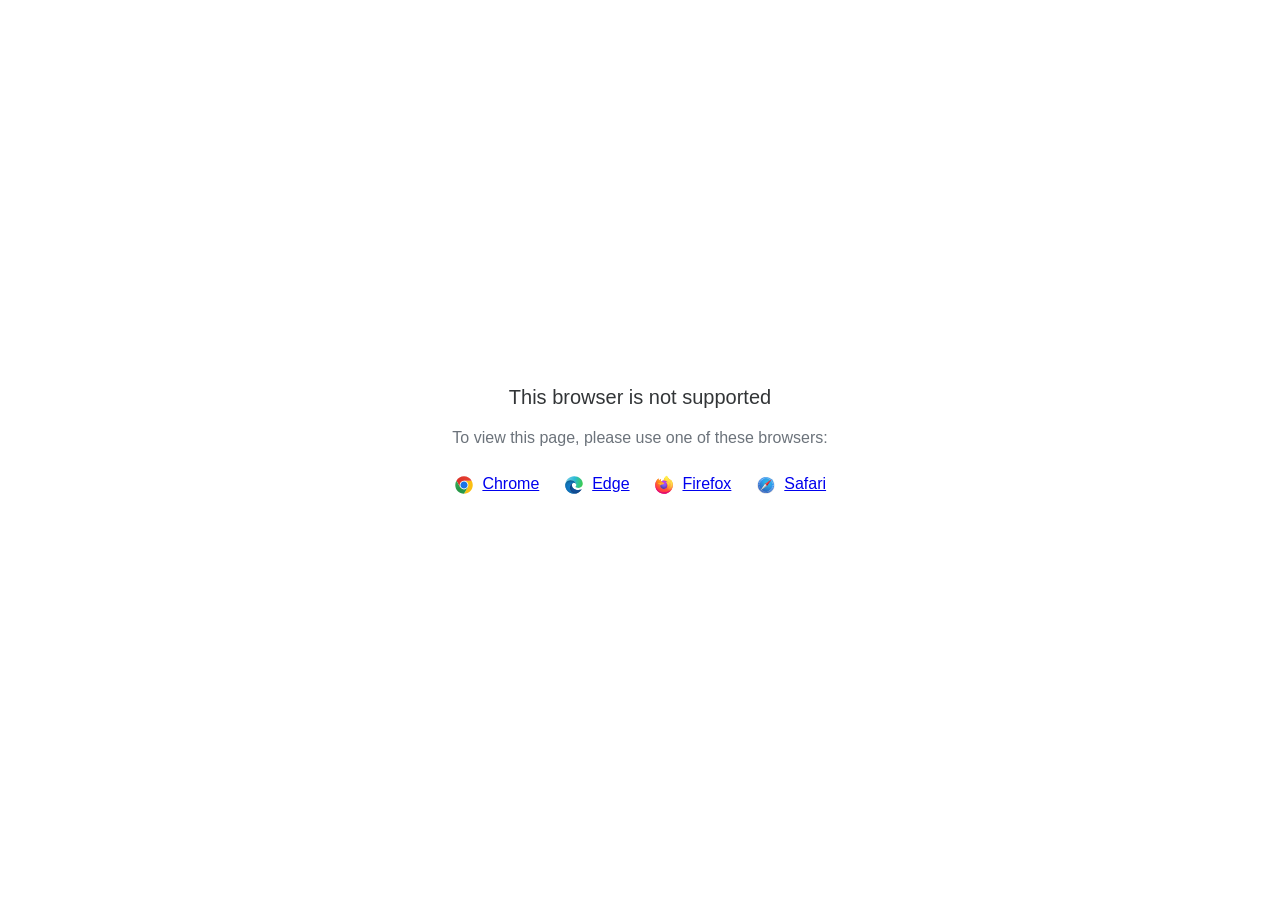
==== commit fd781e6b: "Add files via upload" ====
--- a/data/html5-unsupported.html
+++ b/data/html5-unsupported.html
@@ -58,7 +58,7 @@
 <body>
     <div class="banner">
         <div class="title">This browser is not supported</div>
-        <div class="text">To view this content, please use one of these browsers:</div>
+        <div class="text">To view this page, please use one of these browsers:</div>
         <div class="browsers">
             <svg width="20" height="20" viewBox="0 0 20 20" fill="none" xmlns="http://www.w3.org/2000/svg">
                 <path d="M10.0001 10.0001L13.789 12.1875L10.0001 18.7501C14.8326 18.7501 18.7501 14.8326 18.7501 10.0001C18.7501 8.40581 18.3216 6.91244 17.5766 5.625H10L10.0001 10.0001Z" fill="#FBBF12"/>
